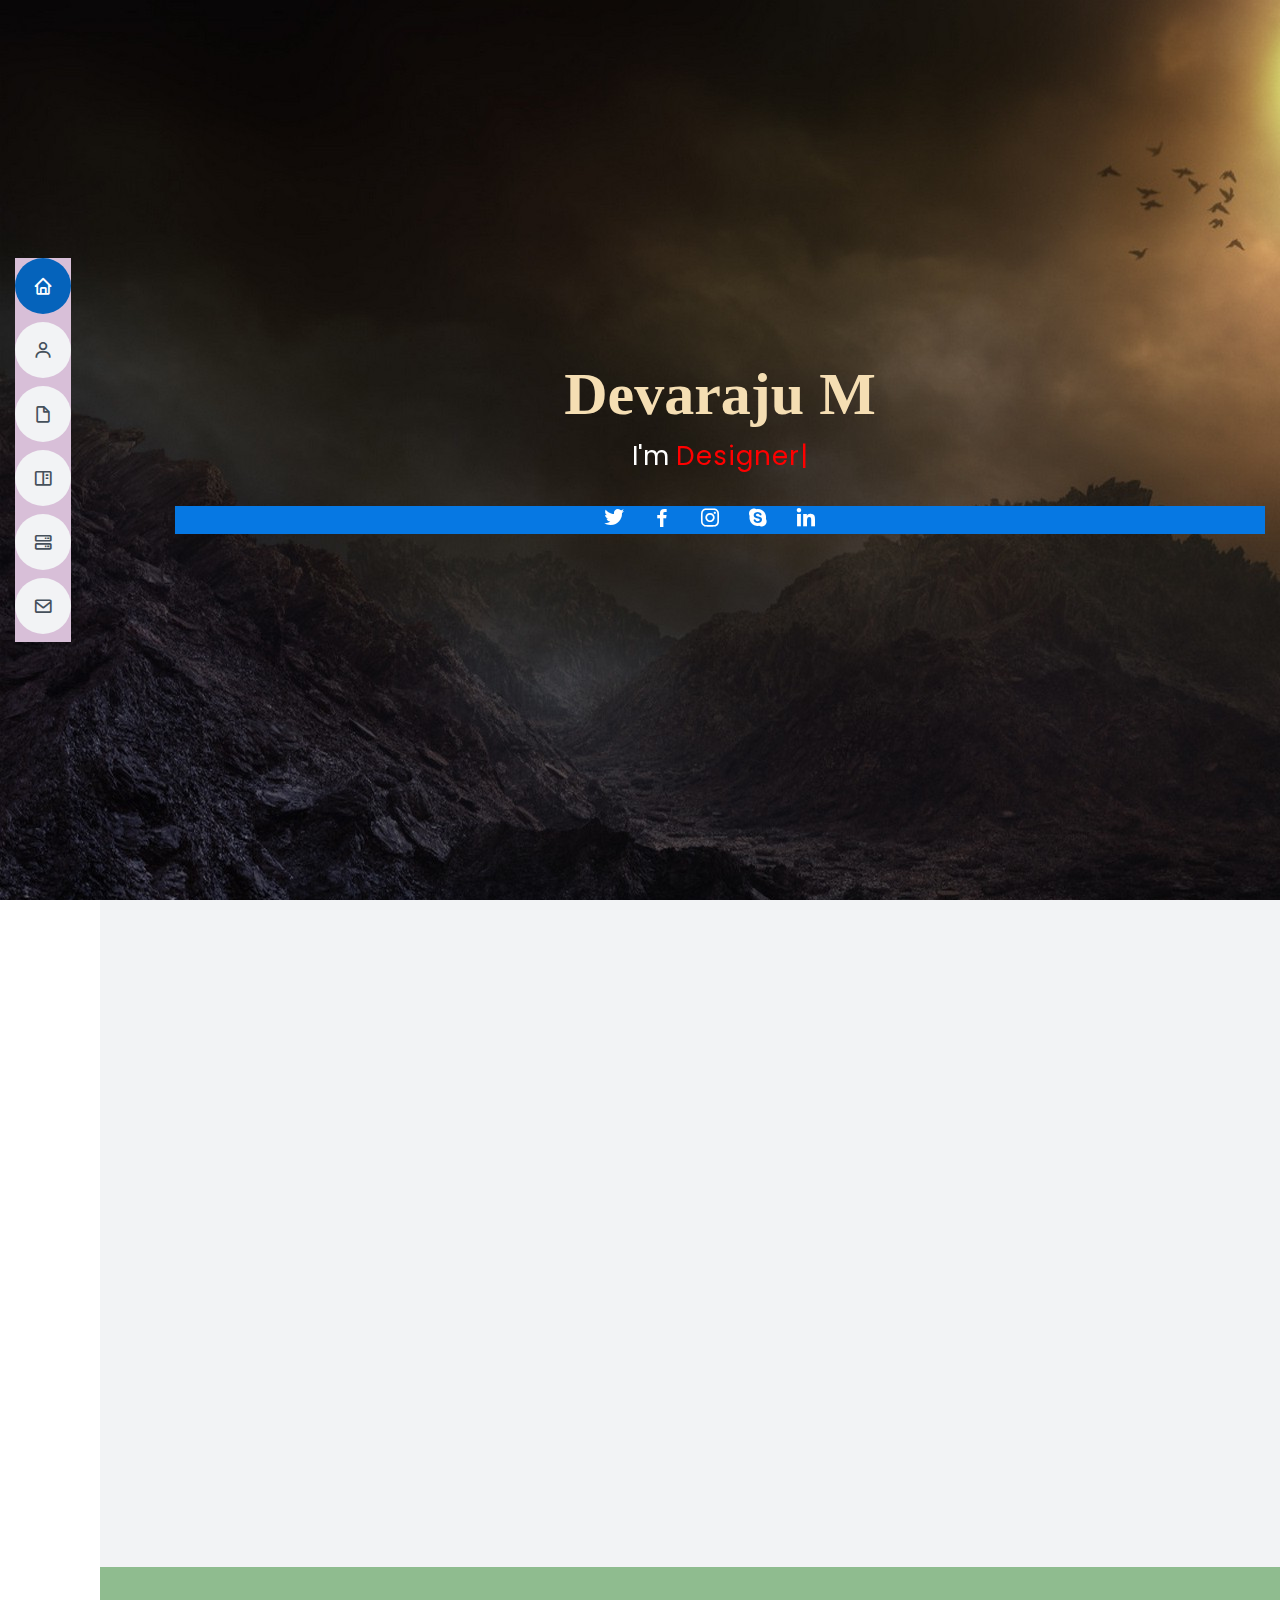
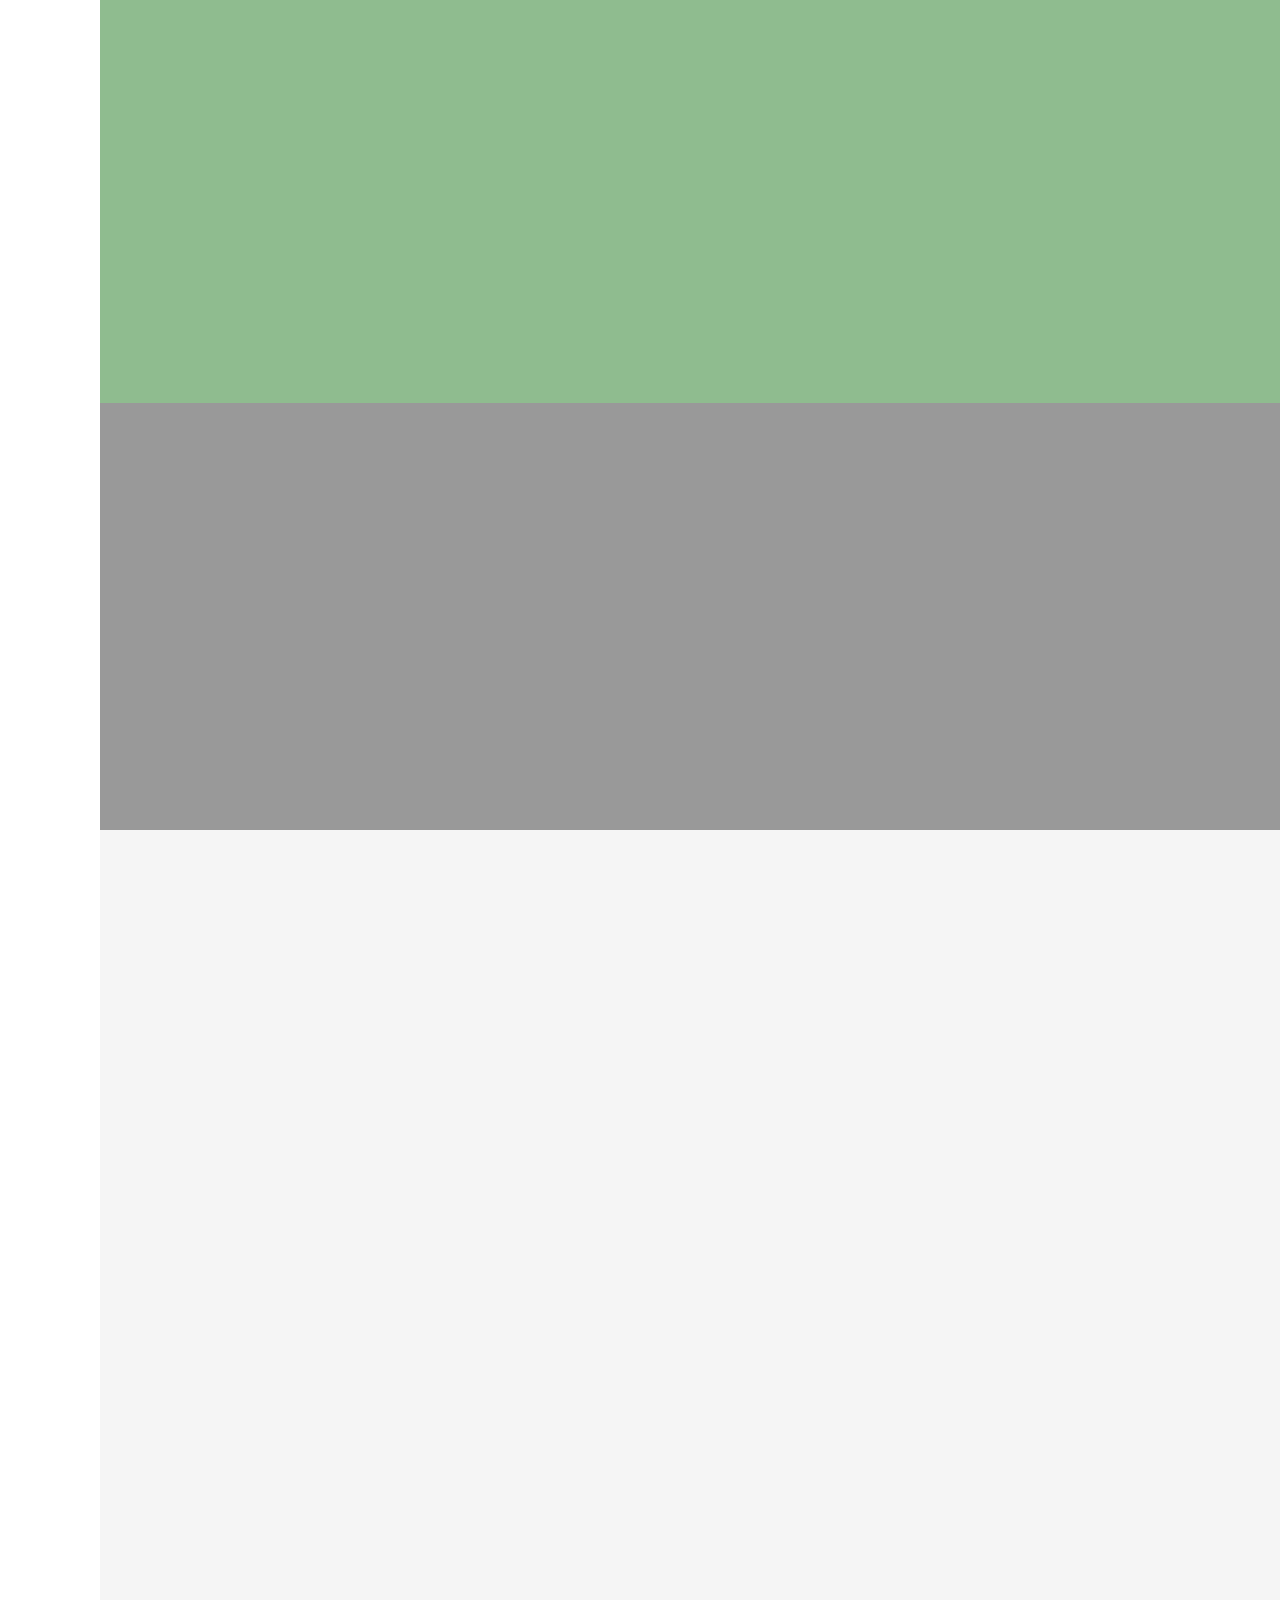
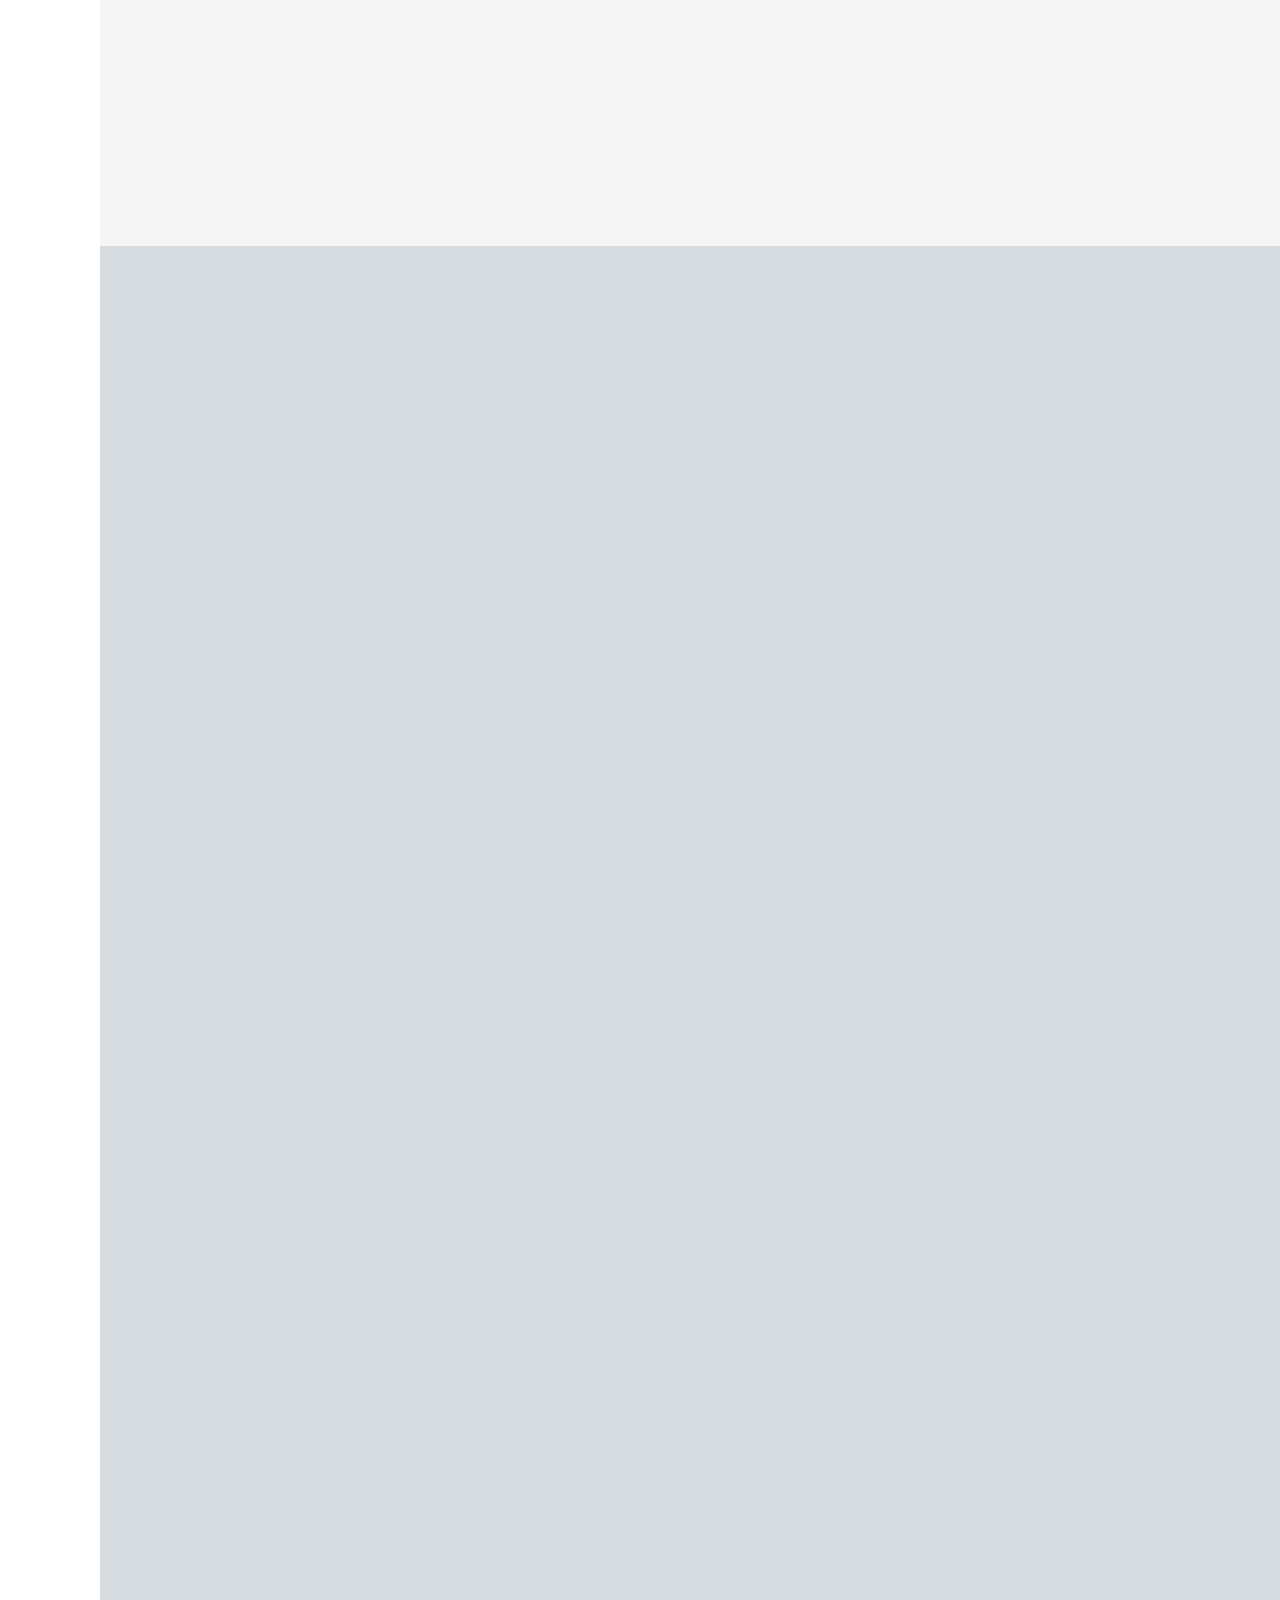
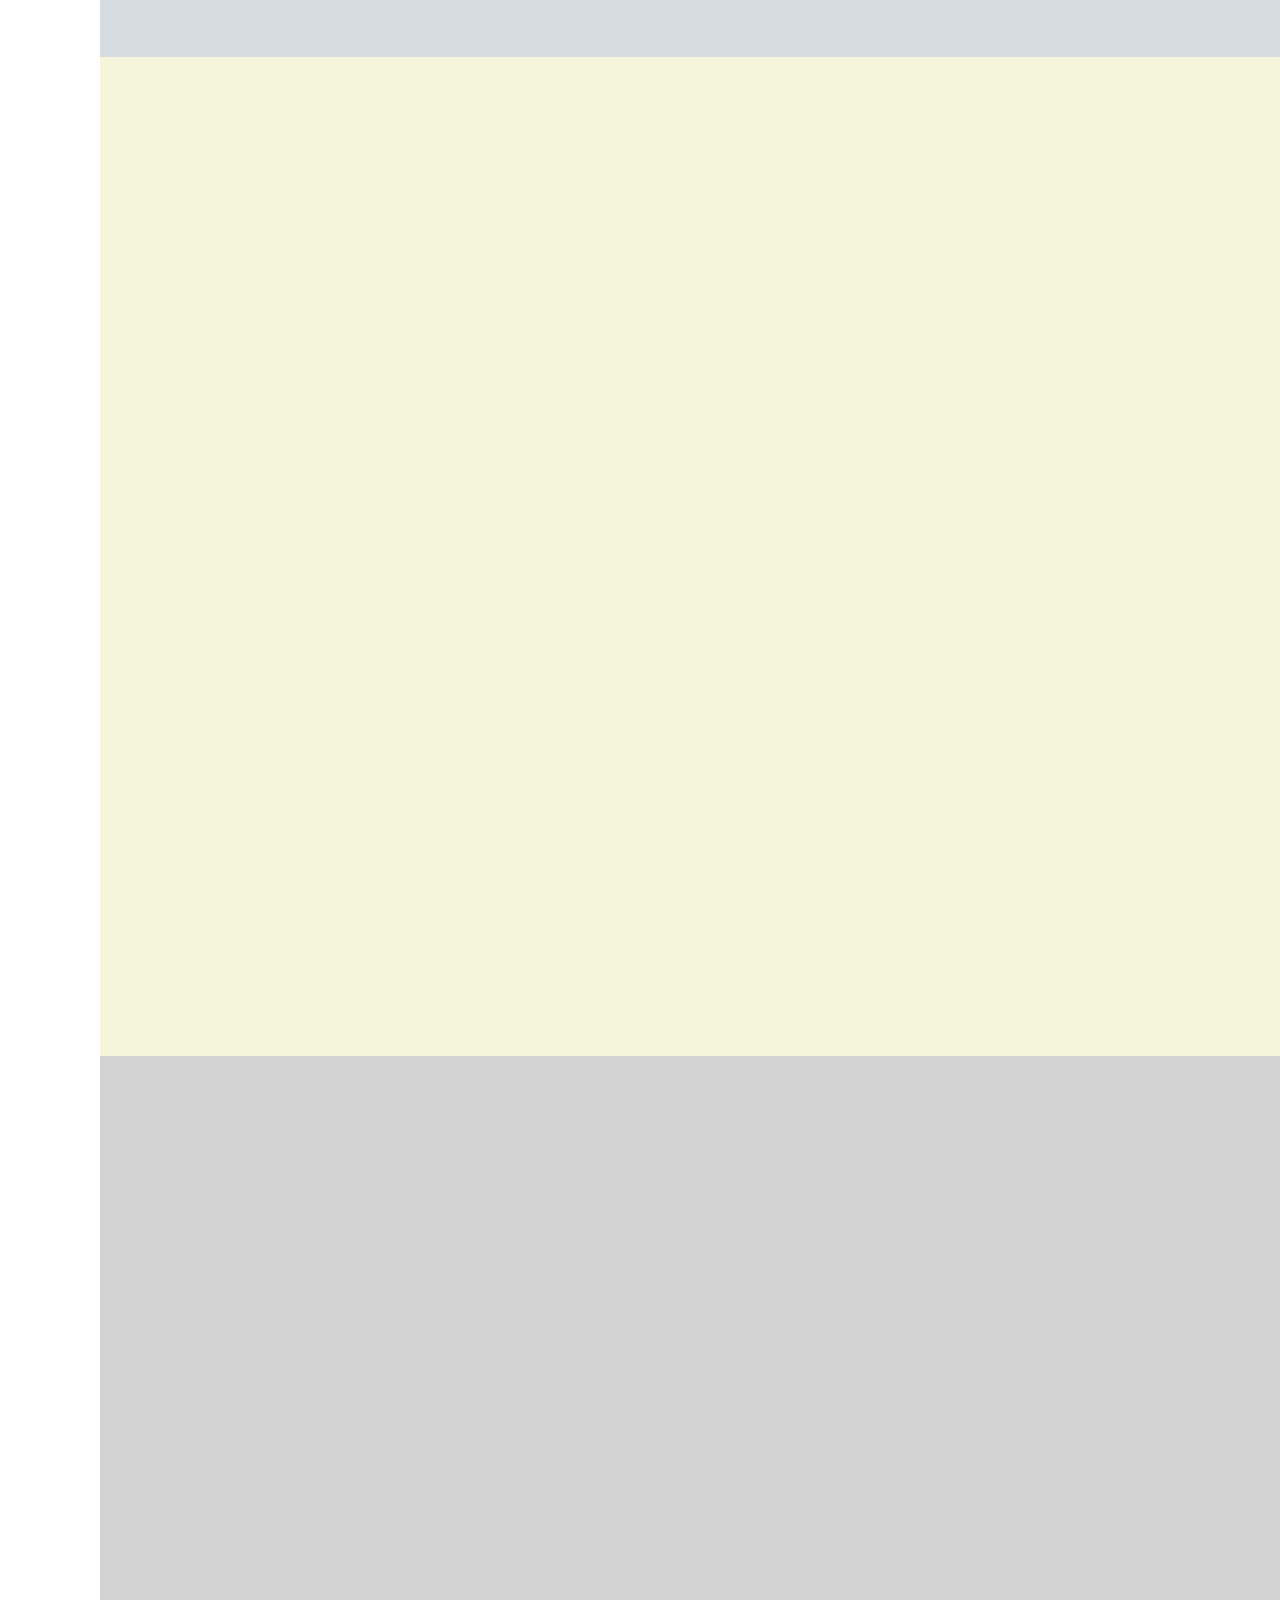
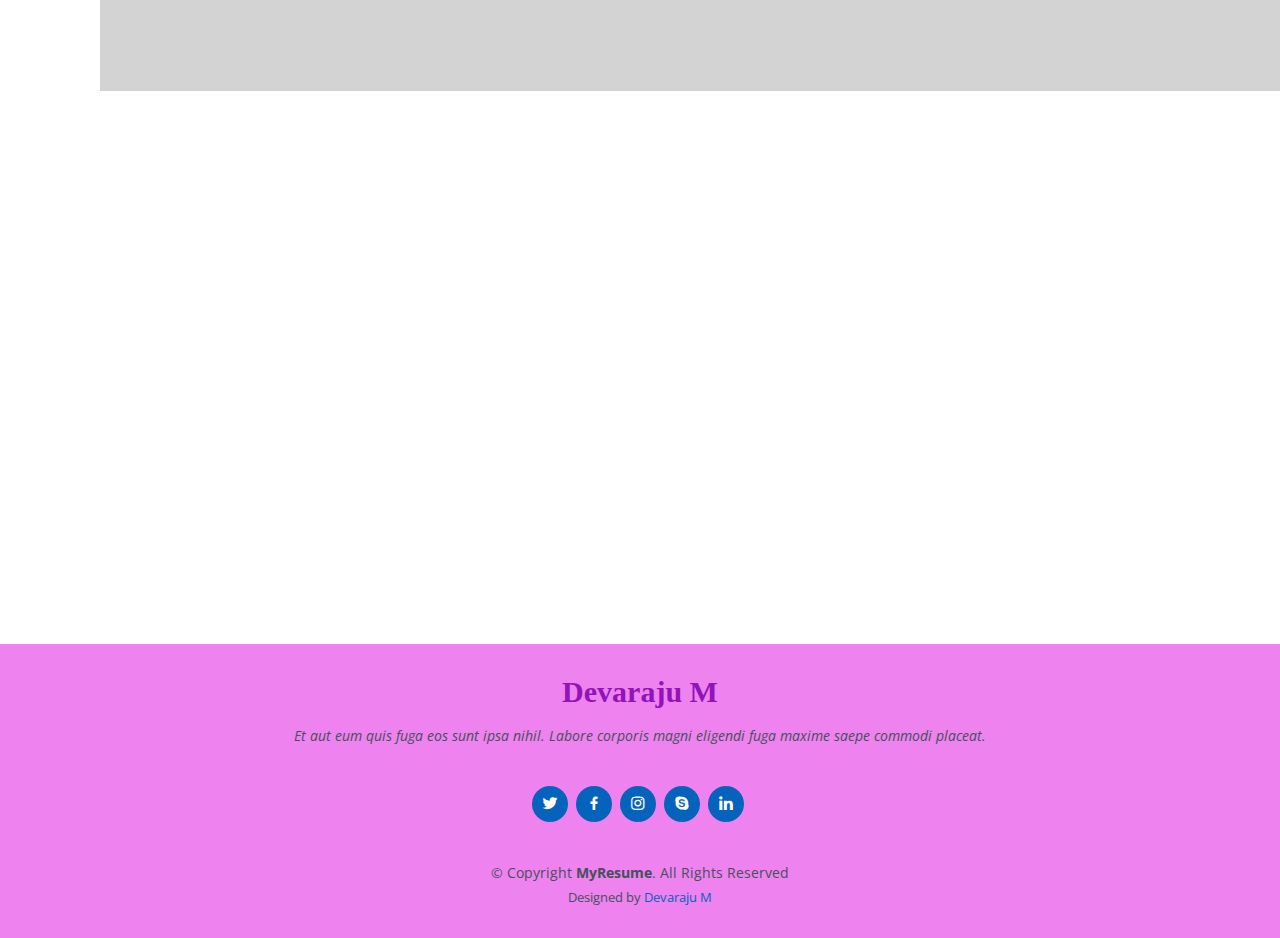
==== templates/index.html @ 14b50a54 "Add files via upload" ====
<!DOCTYPE html>
<html lang="en">

<head>
  <meta charset="utf-8">
  <meta content="width=device-width, initial-scale=1.0" name="viewport">

  <title>MyResume-Devan</title>
  <meta content="" name="description">
  <meta content="" name="keywords">

  <!-- Favicons -->
  <link href="../static/assets/img/da.jpg" rel="icon">
  <link href="../static/assets/img/apple-touch-icon.png" rel="apple-touch-icon">

  <!-- Google Fonts -->
  <link href="https://fonts.googleapis.com/css?family=Open+Sans:300,300i,400,400i,600,600i,700,700i|Raleway:300,300i,400,400i,500,500i,600,600i,700,700i|Poppins:300,300i,400,400i,500,500i,600,600i,700,700i" rel="stylesheet">

  <!-- Vendor CSS Files -->
  <link href="../static/assets/vendor/bootstrap/css/bootstrap.min.css" rel="stylesheet">
  <link href="../static/assets/vendor/icofont/icofont.min.css" rel="stylesheet">
  <link href="../static/assets/vendor/boxicons/css/boxicons.min.css" rel="stylesheet">
  <link href="../static/assets/vendor/venobox/venobox.css" rel="stylesheet">
  <link href="../static/assets/vendor/owl.carousel/assets/owl.carousel.min.css" rel="stylesheet">
  <link href="../static/assets/vendor/aos/aos.css" rel="stylesheet">

  <!-- Template Main CSS File -->
  <link href="../static/assets/css/style.css" rel="stylesheet">

  <!-- =======================================================
  * Template Name: MyResume - v2.2.1
  * Template URL: https://bootstrapmade.com/free-html-bootstrap-template-my-resume/
  * Author: BootstrapMade.com
  * License: https://bootstrapmade.com/license/
  ======================================================== -->
</head>

<body>

  <!-- ======= Mobile nav toggle button ======= -->
  <button type="button" class="mobile-nav-toggle d-xl-none"><i class="icofont-navigation-menu"></i></button>

  <!-- ======= Header ======= -->
  <header id="header" class="d-flex flex-column justify-content-center">

    <nav class="nav-menu">
      <ul>
        <li class="active"><a href="#hero"><i class="bx bx-home"></i> <span>Home</span></a></li>
        <li><a href="#about"><i class="bx bx-user"></i> <span>About</span></a></li>
        <li><a href="#resume"><i class="bx bx-file-blank"></i> <span>Resume</span></a></li>
        <li><a href="#portfolio"><i class="bx bx-book-content"></i> <span>Portfolio</span></a></li>
        <li><a href="#services"><i class="bx bx-server"></i> <span>Services</span></a></li>
        <li><a href="#contact"><i class="bx bx-envelope"></i> <span>Contact</span></a></li>
      </ul>
    </nav><!-- .nav-menu -->

  </header><!-- End Header -->

  <!-- ======= Hero Section ======= -->
  <center> <section id="hero" class="d-flex flex-column justify-content-center">
    <div class="container" data-aos="zoom-in" data-aos-delay="100">
      <h1>Devaraju M</h1>
      <p>I'm <span class="typed" data-typed-items="Designer, Developer,Photographer"></span></p> 
      <div class="social-links">
        <a href="https://www.twitter.com/" class="twitter"><i class="bx bxl-twitter"></i></a>
        <a href="https://www.facebook.com/" class="facebook"><i class="bx bxl-facebook"></i></a>
        <a href="https://instagram.com/devanu647?igshid=1q6fkcnj6giuw" class="instagram"><i class="bx bxl-instagram"></i></a>
        <a href="https://www.skype.com" class="google-plus"><i class="bx bxl-skype"></i></a>
        <a href="https://www.linkedin.com/in/devaraju-m-4160b91a2" class="linkedin"><i class="bx bxl-linkedin"></i></a>
      </div>
      
    </div> </center>
  </section><!-- End Hero -->

  <main id="main">

    <!-- ======= About Section ======= -->
    <section id="about" class="about">
      <div class="container" data-aos="fade-up">

        <div class="section-title">
          <h2>About</h2>
          <p>Magnam dolores commodi suscipit. Necessitatibus eius consequatur ex aliquid fuga eum quidem. Sit sint consectetur velit. Quisquam quos quisquam cupiditate. Et nemo qui impedit suscipit alias ea. Quia fugiat sit in iste officiis commodi quidem hic quas.</p>
        </div>

        <div class="row">
          <div class="col-lg-4">
            <img src="../static/assets/img/dev img.jpg" class="img-fluid" alt="" >
          </div>
          <div class="col-lg-8 pt-4 pt-lg-0 content">
            <h3>UI/Full Stack Designer &amp; Web Developer.</h3>
            <p class="font-italic">
              Lorem ipsum dolor sit amet, consectetur adipiscing elit, sed do eiusmod tempor incididunt ut labore et dolore
              magna aliqua.
            </p>
            <div class="row">
              <div class="col-lg-6">
                <ul>
                  <li><i class="icofont-rounded-right"></i> <strong style="color: darkmagenta;">Birthday:</strong> 02 June 2000</li>
                  <li><i class="icofont-rounded-right"></i> <strong style="color: darkmagenta;">Website:</strong> www.example.com</li>
                  <li><i class="icofont-rounded-right"></i> <strong style="color: darkmagenta;">Phone:</strong> +91 8270794066</li>
                  <li><i class="icofont-rounded-right"></i> <strong style="color: darkmagenta;">City:</strong> City : Hosur, Krishnagiri</li>
                </ul>
              </div>
              <div class="col-lg-6">
                <ul>
                  <li><i class="icofont-rounded-right"></i> <strong style="color: darkmagenta;">Age:</strong> 23</li>
                  <li><i class="icofont-rounded-right"></i> <strong style="color: darkmagenta;">Degree:</strong> Under Graduation</li>
                  <li><i class="icofont-rounded-right"></i> <strong style="color: darkmagenta;">PhEmailone:</strong> email@example.com</li>
                  <li><i class="icofont-rounded-right"></i> <strong style="color: darkmagenta;">Freelance:</strong> Available</li>
                </ul>
              </div>
            </div>
            <p>
              Officiis eligendi itaque labore et dolorum mollitia officiis optio vero. Quisquam sunt adipisci omnis et ut. Nulla accusantium dolor incidunt officia tempore. Et eius omnis.
              Cupiditate ut dicta maxime officiis quidem quia. Sed et consectetur qui quia repellendus itaque neque. Aliquid amet quidem ut quaerat cupiditate. Ab et eum qui repellendus omnis culpa magni laudantium dolores.
            </p>
          </div>
        </div>

      </div>
    </section><!-- End About Section -->

    <!-- ======= Facts Section ======= -->
    <section id="facts" class="facts" style="background-color: darkseagreen;">
      <div class="container" data-aos="fade-up">

        <div class="section-title">
          <h2 style="color: darkorange;">Facts</h2>
          <p>Magnam dolores commodi suscipit. Necessitatibus eius consequatur ex aliquid fuga eum quidem. Sit sint consectetur velit. Quisquam quos quisquam cupiditate. Et nemo qui impedit suscipit alias ea. Quia fugiat sit in iste officiis commodi quidem hic quas.</p>
        </div>

        <div class="row">

         <!----- <div class="col-lg-3 col-md-6">
            <div class="count-box">
              <i class="icofont-simple-smile"></i>
              <span data-toggle="counter-up">03</span>
              <p>Happy Clients</p>
            </div>
          </div>--->

          <div class="col-lg-3 col-md-6 mt-5 mt-md-0">
            <div class="count-box">
              <i class="icofont-document-folder"></i>
              <span data-toggle="counter-up">02</span>
              <p>Projects</p>
            </div>
          </div>

          <div class="col-lg-3 col-md-6 mt-5 mt-lg-0">
            <div class="count-box">
              <i class="icofont-live-support"></i>
              <span data-toggle="counter-up">10</span>
              <p>Hours Of Support</p>
            </div>
          </div>

          <div class="col-lg-3 col-md-6 mt-5 mt-lg-0">
            <div class="count-box">
              <i class="icofont-users-alt-5"></i>
              <span data-toggle="counter-up">15</span>
              <p>Hard Workers</p>
            </div>
          </div>

        </div>

      </div>
    </section><!-- End Facts Section -->

    <!-- ======= Skills Section ======= -->
    <section id="skills" class="skills section-bg">
      <div class="container" data-aos="fade-up">

        <div class="section-title">
          <h2 style="color: darkturquoise;">Skills</h2>
          <p>Magnam dolores commodi suscipit. Necessitatibus eius consequatur ex aliquid fuga eum quidem. Sit sint consectetur velit. Quisquam quos quisquam cupiditate. Et nemo qui impedit suscipit alias ea. Quia fugiat sit in iste officiis commodi quidem hic quas.</p>
        </div>

        <div class="row skills-content">

          <div class="col-lg-6">

            <div class="progress">
              <span class="skill">HTML <i class="val">80%</i></span>
              <div class="progress-bar-wrap">
                <div class="progress-bar" role="progressbar" aria-valuenow="80" aria-valuemin="0" aria-valuemax="100"></div>
              </div>
            </div>

            <div class="progress">
              <span class="skill">CSS <i class="val">90%</i></span>
              <div class="progress-bar-wrap">
                <div class="progress-bar" role="progressbar" aria-valuenow="90" aria-valuemin="0" aria-valuemax="100"></div>
              </div>
            </div>
            

            <div class="progress">
              <span class="skill">JavaScript <i class="val">55%</i></span>
              <div class="progress-bar-wrap">
                <div class="progress-bar" role="progressbar" aria-valuenow="55" aria-valuemin="0" aria-valuemax="100"></div>
              </div>
            </div>

          </div>

          <div class="col-lg-6">

            <div class="progress">
              <span class="skill">PHP <i class="val">10%</i></span>
              <div class="progress-bar-wrap">
                <div class="progress-bar" role="progressbar" aria-valuenow="10" aria-valuemin="0" aria-valuemax="100"></div>
              </div>
            </div>

            
            <div class="progress">
              <span class="skill">Photoshop <i class="val">55%</i></span>
              <div class="progress-bar-wrap">
                <div class="progress-bar" role="progressbar" aria-valuenow="55" aria-valuemin="0" aria-valuemax="100"></div>
              </div>
            </div>

          </div>

        </div>

      </div>
    </section><!-- End Skills Section -->

    <!-- ======= Resume Section ======= -->
    <section id="resume" class="resume">
      <div class="container" data-aos="fade-up">

        <div class="section-title">
          <h2>Resume</h2>
          <p>Magnam dolores commodi suscipit. Necessitatibus eius consequatur ex aliquid fuga eum quidem. Sit sint consectetur velit. Quisquam quos quisquam cupiditate. Et nemo qui impedit suscipit alias ea. Quia fugiat sit in iste officiis commodi quidem hic quas.</p>
        </div>

        <div class="row">
          <div class="col-lg-6">
            <h3 class="resume-title" style="color: deeppink;">Sumary</h3>
            <div class="resume-item pb-0">
              <h4>Devaraju M</h4>
              <p><em>Innovative and Full Stack Developer and developing user-centered digital/print marketing material from initial concept to final, polished deliverable.</em></p>
              <ul>
                <li>Hosur , Krishnagiri , TamilNadu</li>
                <li>+91 8270794066</li>
                <li>dev@example.com</li>
              </ul>
            </div>

            <h3 class="resume-title" style="color: deeppink;">Education</h3>
            
            <div class="resume-item">
              <h4>Bachelor of Technology &amp; Graphic Design</h4>
              <h5>2016 - 2020</h5>
              <p><em>Adhiyamaan College of Engineering, Hosur, TamilNadu</em></p>
             
            </div> 
            <div class="resume-item">
              <h4>HSC</h4>
              <h5>2015 - 2017</h5>
              <p><em>Govt.Hr.Sec.School, Hosur, TamilNadu</em></p>
             
            </div>  
            <div class="resume-item">
              <h4>SSLC</h4>
              <h5>2014 - 2015</h5>
              <p><em>Govt.Hr.Sec.School, Hosur, TamilNadu</em></p>
             
            </div> 

          </div>
          <div class="col-lg-6">
            <h3 style="color: deeppink;" class="resume-title">Professional Experience</h3>
            <div class="resume-item">
              <h4> Graphic design specialist</h4>
              <h5>2021 - Jan-Mar</h5>
              <p><em> infotech, India, Chennai </em></p>
              <ul>
                <li>Lead in the design, development, and implementation of the graphic, layout, and production communication materials</li>
                <li>Delegate tasks to the 7 members of the design team and provide counsel on all aspects of the project. </li>
                <li>Supervise the assessment of all graphic materials in order to ensure quality and accuracy of the design</li>
                
              </ul>
            </div>
            <div class="resume-item">
              <h4>Full Stack Developer</h4>
              <h5>2021 - present</h5>
              <p><em>Worksbot, Chennai , TamilNadu</em></p>
              <ul>
                <li>Developed numerous marketing programs (logos, brochures,infographics, presentations, and advertisements).</li>
                <li>Managed up to 5 projects or tasks at a given time while under pressure</li>
                <li>Recommended and consulted with clients on the most appropriate graphic design</li>
                <li>Created 4+ design presentations and proposals a month for clients and account managers</li>
              </ul>
            </div>
          </div>
        </div>

      </div>
    </section><!-- End Resume Section -->

    <!-- ======= Portfolio Section ======= -->
    <section id="portfolio" class="portfolio section-bg">
      <div class="container" data-aos="fade-up">

        <div class="section-title">
          <h2>Portfolio</h2>
          <p>Magnam dolores commodi suscipit. Necessitatibus eius consequatur ex aliquid fuga eum quidem. Sit sint consectetur velit. Quisquam quos quisquam cupiditate. Et nemo qui impedit suscipit alias ea. Quia fugiat sit in iste officiis commodi quidem hic quas.</p>
        </div>

        <div class="row">
          <div class="col-lg-12 d-flex justify-content-center" data-aos="fade-up" data-aos-delay="100" >
            <ul id="portfolio-flters">
              <li data-filter="*" class="filter-active">All</li>
              <li data-filter=".filter-app">App</li>
              <li data-filter=".filter-card">Certification</li>
              <li data-filter=".filter-web">Web</li>
            </ul>
          </div>
        </div>

        <div class="row portfolio-container" data-aos="fade-up" data-aos-delay="200">

          <div class="col-lg-4 col-md-6 portfolio-item filter-app">
            <div class="portfolio-wrap">
              <img src="../static/assets/img/portfolio/Portfolio-1.jpeg" class="img-fluid" alt="">
              <div class="portfolio-info">
                <h4>App 1</h4>
                <p>App</p>
                <div class="portfolio-links">
                  <a href="../static/assets/img/portfolio/Portfolio-1.jpeg" data-gall="portfolioGallery" class="venobox" title="App 1"><i class="bx bx-plus"></i></a>
                  <a href="portfolio-details.html" data-gall="portfolioDetailsGallery" data-vbtype="iframe" class="venobox" title="Portfolio Details"><i class="bx bx-link"></i></a>
                </div>
              </div>
            </div>
          </div>

          <div class="col-lg-4 col-md-6 portfolio-item filter-web">
            <div class="portfolio-wrap">
              <img src="../static/assets/img/portfolio/Black Rainbow HD Wallpapers8.jpg" class="img-fluid" alt="">
              <div class="portfolio-info">
                <h4>Web 3</h4>
                <p>Web</p>
                <div class="portfolio-links">
                  <a href="../static/assets/img/portfolio/Black Rainbow HD Wallpapers8.jpg" data-gall="portfolioGallery" class="venobox" title="Web 3"><i class="bx bx-plus"></i></a>
                  <a href="portfolio-details.html" data-gall="portfolioDetailsGallery" data-vbtype="iframe" class="venobox" title="Portfolio Details"><i class="bx bx-link"></i></a>
                </div>
              </div>
            </div>
          </div>

          <div class="col-lg-4 col-md-6 portfolio-item filter-app">
            <div class="portfolio-wrap">
              <img src="../static/assets/img/portfolio/Portfolio-3.jpeg" class="img-fluid" alt="">
              <div class="portfolio-info">
                <h4>App 2</h4>
                <p>App</p>
                <div class="portfolio-links">
                  <a href="../static/assets/img/portfolio/Portfolio-3.jpeg" data-gall="portfolioGallery" class="venobox" title="App 2"><i class="bx bx-plus"></i></a>
                  <a href="portfolio-details.html" data-gall="portfolioDetailsGallery" data-vbtype="iframe" class="venobox" title="Portfolio Details"><i class="bx bx-link"></i></a>
                </div>
              </div>
            </div>
          </div>

          <div class="col-lg-4 col-md-6 portfolio-item filter-card">
            <div class="portfolio-wrap">
              <img src="../static/assets/img/portfolio/IMG_20210426_233921.jpg" class="img-fluid" alt="">
              <div class="portfolio-info">
                <h4>Certification 2</h4>
                <p>Certification</p>
                <div class="portfolio-links">
                  <a href="../static/assets/img/portfolio/IMG_20210426_233921.jpg" data-gall="portfolioGallery" class="venobox" title="Card 2"><i class="bx bx-plus"></i></a>
                  <a href="portfolio-details.html" data-gall="portfolioDetailsGallery" data-vbtype="iframe" class="venobox" title="Portfolio Details"><i class="bx bx-link"></i></a>
                </div>
              </div>
            </div>
          </div>

          <div class="col-lg-4 col-md-6 portfolio-item filter-web">
            <div class="portfolio-wrap">
              <img src="../static/assets/img/portfolio/Portfolio-5.jpeg" class="img-fluid" alt="">
              <div class="portfolio-info">
                <h4>Web 2</h4>
                <p>Web</p>
                <div class="portfolio-links">
                  <a href="../static/assets/img/portfolio/Portfolio-5.jpeg" data-gall="portfolioGallery" class="venobox" title="Web 2"><i class="bx bx-plus"></i></a>
                  <a href="portfolio-details.html" data-gall="portfolioDetailsGallery" data-vbtype="iframe" class="venobox" title="Portfolio Details"><i class="bx bx-link"></i></a>
                </div>
              </div>
            </div>
          </div>

          <div class="col-lg-4 col-md-6 portfolio-item filter-app">
            <div class="portfolio-wrap">
              <img src="../static/assets/img/portfolio/Black-cat-with-blue-eyes-hd-wallpaper-1080-1080-hd-wallpapers.jpg" class="img-fluid" alt="">
              <div class="portfolio-info">
                <h4>App 3</h4>
                <p>App</p>
                <div class="portfolio-links">
                  <a href="../static/assets/img/portfolio/Black-cat-with-blue-eyes-hd-wallpaper-1080-1080-hd-wallpapers.jpg" data-gall="portfolioGallery" class="venobox" title="App 3"><i class="bx bx-plus"></i></a>
                  <a href="portfolio-details.html" data-gall="portfolioDetailsGallery" data-vbtype="iframe" class="venobox" title="Portfolio Details"><i class="bx bx-link"></i></a>
                </div>
              </div>
            </div>
          </div>

          <div class="col-lg-4 col-md-6 portfolio-item filter-card">
            <div class="portfolio-wrap">
              <img src="../satic/assets/img/portfolio/IMG_20210426_233942.jpg" class="img-fluid" alt="">
              <div class="portfolio-info">
                <h4>Certification 1</h4>
                <p>Certification</p>
                <div class="portfolio-links">
                  <a href="../static/assets/img/portfolio/IMG_20210426_233942.jpg" data-gall="portfolioGallery" class="venobox" title="Card 1"><i class="bx bx-plus"></i></a>
                  <a href="portfolio-details.html" data-gall="portfolioDetailsGallery" data-vbtype="iframe" class="venobox" title="Portfolio Details"><i class="bx bx-link"></i></a>
                </div>
              </div>
            </div>
          </div>

          <div class="col-lg-4 col-md-6 portfolio-item filter-card">
            <div class="portfolio-wrap">
              <img src="../static/assets/img/portfolio/stack web development certificate.jpg" class="img-fluid" alt="">
              <div class="portfolio-info">
                <h4>Certification 3</h4>
                <p>Certification</p>
                <div class="portfolio-links">
                  <a href="../static/assets/img/portfolio/stack web development certificate.jpg" data-gall="portfolioGallery" class="venobox" title="Card 3"><i class="bx bx-plus"></i></a>
                  <a href="portfolio-details.html" data-gall="portfolioDetailsGallery" data-vbtype="iframe" class="venobox" title="Portfolio Details"><i class="bx bx-link"></i></a>
                </div>
              </div>
            </div>
          </div>

          <div class="col-lg-4 col-md-6 portfolio-item filter-web">
            <div class="portfolio-wrap">
              <img src="../static/assets/img/portfolio/portfolio-9.jpg" class="img-fluid" alt="">
              <div class="portfolio-info">
                <h4>Web 3</h4>
                <p>Web</p>
                <div class="portfolio-links">
                  <a href="../static/assets/img/portfolio/portfolio-9.jpg" data-gall="portfolioGallery" class="venobox" title="Web 3"><i class="bx bx-plus"></i></a>
                  <a href="portfolio-details.html" data-gall="portfolioDetailsGallery" data-vbtype="iframe" class="venobox" title="Portfolio Details"><i class="bx bx-link"></i></a>
                </div>
              </div>
            </div>
          </div>

        </div>

      </div>
    </section><!-- End Portfolio Section -->

    <!-- ======= Services Section ======= -->
    <section id="services" class="services">
      <div class="container" data-aos="fade-up">

        <div class="section-title">
          <h2>Services</h2>
          <p>Magnam dolores commodi suscipit. Necessitatibus eius consequatur ex aliquid fuga eum quidem. Sit sint consectetur velit. Quisquam quos quisquam cupiditate. Et nemo qui impedit suscipit alias ea. Quia fugiat sit in iste officiis commodi quidem hic quas.</p>
        </div>

        <div class="row">

          <div class="col-lg-4 col-md-6 d-flex align-items-stretch" data-aos="zoom-in" data-aos-delay="100">
            <div class="icon-box iconbox-blue">
              <div class="icon">
                <svg width="100" height="100" viewBox="0 0 600 600" xmlns="http://www.w3.org/2000/svg">
                  <path stroke="none" stroke-width="0" fill="#f5f5f5" d="M300,521.0016835830174C376.1290562159157,517.8887921683347,466.0731472004068,529.7835943286574,510.70327084640275,468.03025145048787C554.3714126377745,407.6079735673963,508.03601936045806,328.9844924480964,491.2728898941984,256.3432110539036C474.5976632858925,184.082847569629,479.9380746630129,96.60480741107993,416.23090153303,58.64404602377083C348.86323505073057,18.502131276798302,261.93793281208167,40.57373210992963,193.5410806939664,78.93577620505333C130.42746243093433,114.334589627462,98.30271207620316,179.96522072025542,76.75703585869454,249.04625023123273C51.97151888228291,328.5150500222984,13.704378332031375,421.85034740162234,66.52175969318436,486.19268352777647C119.04800174914682,550.1803526380478,217.28368757567262,524.383925680826,300,521.0016835830174"></path>
                </svg>
                <i class="bx bxl-dribbble"></i>
              </div>
              <h4><a href="https://www.Worksbot.com">Worksbot Application</a></h4>
              <p>Modi nostrum vel laborum. Porro fugit error sit minus sapiente sit aspernatur</p>
            </div> 
          </div>

          <div class="col-lg-4 col-md-6 d-flex align-items-stretch mt-4 mt-md-0" data-aos="zoom-in" data-aos-delay="200">
            <div class="icon-box iconbox-orange ">
              <div class="icon">
                <svg width="100" height="100" viewBox="0 0 600 600" xmlns="http://www.w3.org/2000/svg">
                  <path stroke="none" stroke-width="0" fill="#f5f5f5" d="M300,582.0697525312426C382.5290701553225,586.8405444964366,449.9789794690241,525.3245884688669,502.5850820975895,461.55621195738473C556.606425686781,396.0723002908107,615.8543463187945,314.28637112970534,586.6730223649479,234.56875336149918C558.9533121215079,158.8439757836574,454.9685369536778,164.00468322053177,381.49747125262974,130.76875717737553C312.15926192815925,99.40240125094834,248.97055460311594,18.661163978235184,179.8680185752513,50.54337015887873C110.5421016452524,82.52863877960104,119.82277516462835,180.83849132639028,109.12597500060166,256.43424936330496C100.08760227029461,320.3096726198365,92.17705696193138,384.0621239912766,124.79988738764834,439.7174275375508C164.83382741302287,508.01625554203684,220.96474134820875,577.5009287672846,300,582.0697525312426"></path>
                </svg>
                <i class="bx bx-file"></i>
              </div>
              <h4><a href="">Sed Perspiciatis</a></h4>
              <p>Duis aute irure dolor in reprehenderit in voluptate velit esse cillum dolore</p>
            </div>
          </div>

          <div class="col-lg-4 col-md-6 d-flex align-items-stretch mt-4 mt-lg-0" data-aos="zoom-in" data-aos-delay="300">
            <div class="icon-box iconbox-pink">
              <div class="icon">
                <svg width="100" height="100" viewBox="0 0 600 600" xmlns="http://www.w3.org/2000/svg">
                  <path stroke="none" stroke-width="0" fill="#f5f5f5" d="M300,541.5067337569781C382.14930387511276,545.0595476570109,479.8736841581634,548.3450877840088,526.4010558755058,480.5488172755941C571.5218469581645,414.80211281144784,517.5187510058486,332.0715597781072,496.52539010469104,255.14436215662573C477.37192572678356,184.95920475031193,473.57363656557914,105.61284051026155,413.0603344069578,65.22779650032875C343.27470386102294,18.654635553484475,251.2091493199835,5.337323636656869,175.0934190732945,40.62881213300186C97.87086631185822,76.43348514350839,51.98124368387456,156.15599469081315,36.44837278890362,239.84606092416172C21.716077023791087,319.22268207091537,43.775223500013084,401.1760424656574,96.891909868211,461.97329694683043C147.22146801428983,519.5804099606455,223.5754009179313,538.201503339737,300,541.5067337569781"></path>
                </svg>
                <i class="bx bx-tachometer"></i>
              </div>
              <h4><a href="htpps://www.Amazon.com">Amazon</a></h4>
              <p>Excepteur sint occaecat cupidatat non proident, sunt in culpa qui officia</p>
            </div>
          </div>

          <div class="col-lg-4 col-md-6 d-flex align-items-stretch mt-4" data-aos="zoom-in" data-aos-delay="100">
            <div class="icon-box iconbox-yellow">
              <div class="icon">
                <svg width="100" height="100" viewBox="0 0 600 600" xmlns="http://www.w3.org/2000/svg">
                  <path stroke="none" stroke-width="0" fill="#f5f5f5" d="M300,503.46388370962813C374.79870501325706,506.71871716319447,464.8034551963731,527.1746412648533,510.4981551193396,467.86667711651364C555.9287308511215,408.9015244558933,512.6030010748507,327.5744911775523,490.211057578863,256.5855673507754C471.097692560561,195.9906835881958,447.69079081568157,138.11976852964426,395.19560036434837,102.3242989838813C329.3053358748298,57.3949838291264,248.02791733380457,8.279543830951368,175.87071277845988,42.242879143198664C103.41431057327972,76.34704239035025,93.79494320519305,170.9812938413882,81.28167332365135,250.07896920659033C70.17666984294237,320.27484674793965,64.84698225790005,396.69656628748305,111.28512138212992,450.4950937839243C156.20124167950087,502.5303643271138,231.32542653798444,500.4755392045468,300,503.46388370962813"></path>
                </svg>
                <i class="bx bx-layer"></i>
              </div>
              <h4><a href="https://www.infotech.com">Info Tech</a></h4>
              <p>At vero eos et accusamus et iusto odio dignissimos ducimus qui blanditiis</p>
            </div>
          </div>
<!----
          <div class="col-lg-4 col-md-6 d-flex align-items-stretch mt-4" data-aos="zoom-in" data-aos-delay="200">
            <div class="icon-box iconbox-red">
              <div class="icon">
                <svg width="100" height="100" viewBox="0 0 600 600" xmlns="http://www.w3.org/2000/svg">
                  <path stroke="none" stroke-width="0" fill="#f5f5f5" d="M300,532.3542879108572C369.38199826031484,532.3153073249985,429.10787420159085,491.63046689027357,474.5244479745417,439.17860296908856C522.8885846962883,383.3225815378663,569.1668002868075,314.3205725914397,550.7432151929288,242.7694973846089C532.6665558377875,172.5657663291529,456.2379748765914,142.6223662098291,390.3689995646985,112.34683881706744C326.66090330228417,83.06452184765237,258.84405631176094,53.51806209861945,193.32584062364296,78.48882559362697C121.61183558270385,105.82097193414197,62.805066853699245,167.19869350419734,48.57481801355237,242.6138429142374C34.843463184063346,315.3850353017275,76.69343916112496,383.4422959591041,125.22947124332185,439.3748458443577C170.7312796277747,491.8107796887764,230.57421082200815,532.3932930995766,300,532.3542879108572"></path>
                </svg>
                <i class="bx bx-slideshow"></i>
              </div>
              <h4><a href="">Dele Cardo</a></h4>
              <p>Quis consequatur saepe eligendi voluptatem consequatur dolor consequuntur</p>
            </div>
          </div>

          <div class="col-lg-4 col-md-6 d-flex align-items-stretch mt-4" data-aos="zoom-in" data-aos-delay="300">
            <div class="icon-box iconbox-teal">
              <div class="icon">
                <svg width="100" height="100" viewBox="0 0 600 600" xmlns="http://www.w3.org/2000/svg">
                  <path stroke="none" stroke-width="0" fill="#f5f5f5" d="M300,566.797414625762C385.7384707136149,576.1784315230908,478.7894351017131,552.8928747891023,531.9192734346935,484.94944893311C584.6109503024035,417.5663521118492,582.489472248146,322.67544863468447,553.9536738515405,242.03673114598146C529.1557734026468,171.96086150256528,465.24506316201064,127.66468636344209,395.9583748389544,100.7403814666027C334.2173773831606,76.7482773500951,269.4350130405921,84.62216499799875,207.1952322260088,107.2889140133804C132.92018162631612,134.33871894543012,41.79353780512637,160.00259165414826,22.644507872594943,236.69541883565114C3.319112789854554,314.0945973066697,72.72355303640163,379.243833228382,124.04198916343866,440.3218312028393C172.9286146004772,498.5055451809895,224.45579914871206,558.5317968840102,300,566.797414625762"></path>
                </svg>
                <i class="bx bx-arch"></i>
              </div>
              <h4><a href="">Divera Don</a></h4>
              <p>Modi nostrum vel laborum. Porro fugit error sit minus sapiente sit aspernatur</p>
            </div>
          </div>--->
  
        </div>

      </div>
    </section><!-- End Services Section -->

    <!-- ======= Testimonials Section ======= -->
    <section id="testimonials" class="testimonials section-bg">
      <div class="container" data-aos="fade-up">

        <div class="section-title">
          <h2 style="color: fuchsia;">Testimonials</h2>
        </div>

        <div class="owl-carousel testimonials-carousel" data-aos="zoom-in" data-aos-delay="100">

          <div class="testimonial-item">
            <img src="../static/assets/img/testimonials/Testimonials 1.jpg" class="testimonial-img" alt="">
            <h3>Manju En</h3>
            <h4>Ceo &amp; Founder</h4>
            <p>
              <i class="bx bxs-quote-alt-left quote-icon-left"></i>
              Proin iaculis purus consequat sem cure digni ssim donec porttitora entum suscipit rhoncus. Accusantium quam, ultricies eget id, aliquam eget nibh et. Maecen aliquam, risus at semper.
              <i class="bx bxs-quote-alt-right quote-icon-right"></i>
            </p>
          </div>

          <div class="testimonial-item">
            <img src="../static/assets/img/testimonials/Testimonials 2.jpg" class="testimonial-img" alt="">
            <h3>Shakthi M</h3>
            <h4>Designer</h4>
            <p>
              <i class="bx bxs-quote-alt-left quote-icon-left"></i>
              Export tempor illum tamen malis malis eram quae irure esse labore quem cillum quid cillum eram malis quorum velit fore eram velit sunt aliqua noster fugiat irure amet legam anim culpa.
              <i class="bx bxs-quote-alt-right quote-icon-right"></i>
            </p>
          </div>

          <div class="testimonial-item">
            <img src="../static/assets/img/testimonials/testimonials-3.jpg" class="testimonial-img" alt="">
            <h3>Jena Karlis</h3>
            <h4>Store Owner</h4>
            <p>
              <i class="bx bxs-quote-alt-left quote-icon-left"></i>
              Enim nisi quem export duis labore cillum quae magna enim sint quorum nulla quem veniam duis minim tempor labore quem eram duis noster aute amet eram fore quis sint minim.
              <i class="bx bxs-quote-alt-right quote-icon-right"></i>
            </p>
          </div>

          <div class="testimonial-item">
            <img src="../static/assets/img/testimonials/Testimonials 4.jpg" class="testimonial-img" alt="">
            <h3>Raman </h3>
            <h4>Photographer</h4>
            <p>
              <i class="bx bxs-quote-alt-left quote-icon-left"></i>
              Fugiat enim eram quae cillum dolore dolor amet nulla culpa multos export minim fugiat minim velit minim dolor enim duis veniam ipsum anim magna sunt elit fore quem dolore labore illum veniam.
              <i class="bx bxs-quote-alt-right quote-icon-right"></i>
            </p>
          </div>

          <div class="testimonial-item">
            <img src="../static/assets/img/testimonials/Testimonials 5.jpg" class="testimonial-img" alt="">
            <h3>Lakshman C</h3>
            <h4>Photoshoper</h4>
            <p>
              <i class="bx bxs-quote-alt-left quote-icon-left"></i>
              Quis quorum aliqua sint quem legam fore sunt eram irure aliqua veniam tempor noster veniam enim culpa labore duis sunt culpa nulla illum cillum fugiat legam esse veniam culpa fore nisi cillum quid.
              <i class="bx bxs-quote-alt-right quote-icon-right"></i>
            </p>
          </div>

        </div>

      </div>
    </section><!-- End Testimonials Section -->

    <!-- ======= Contact Section ======= -->
    <section id="contact" class="contact">
      <div class="container" data-aos="fade-up">

        <div class="section-title">
          <h2>Contact</h2>
        </div>

        <div class="row mt-1">

          <div class="col-lg-4">
            <div class="info">
              <div class="address">
                <i class="icofont-google-map"></i>
                <h4>Location:</h4>
                <p>Hosur,Krishnagiri,TamilNadu</p>
              </div>

              <div class="email">
                <i class="icofont-envelope"></i>
                <h4>Email:</h4>
                <p>dev@example.com</p>
              </div>

              <div class="phone">
                <i class="icofont-phone"></i>
                <h4>Call:</h4>
                <p>+91 8270794066</p>
              </div>

            </div>

          </div>

          <div class="col-lg-8 mt-5 mt-lg-0">

            <form action="forms/contact.php" method="post" role="form" class="php-email-form">
              <div class="form-row">
                <div class="col-md-6 form-group">
                  <input type="text" name="name" class="form-control" id="name" placeholder="Your Name" data-rule="minlen:4" data-msg="Please enter at least 4 chars" />
                  <div class="validate"></div>
                </div>
                <div class="col-md-6 form-group">
                  <input type="email" class="form-control" name="email" id="email" placeholder="Your Email" data-rule="email" data-msg="Please enter a valid email" />
                  <div class="validate"></div>
                </div>
              </div>
              <div class="form-group">
                <input type="text" class="form-control" name="subject" id="subject" placeholder="Subject" data-rule="minlen:4" data-msg="Please enter at least 8 chars of subject" />
                <div class="validate"></div>
              </div>
              <div class="form-group">
                <textarea class="form-control" name="message" rows="5" data-rule="required" data-msg="Please write something for us" placeholder="Message"></textarea>
                <div class="validate"></div>
              </div>
              <div class="mb-3">
                <div class="loading">Loading</div>
                <div class="error-message"></div>
                <div class="sent-message">Your message has been sent. Thank you!</div>
              </div>
              <div class="text-center"><button type="submit">Send Message</button></div>
            </form>

          </div>

        </div>

      </div>
    </section><!-- End Contact Section -->

  </main><!-- End #main -->

  <!-- ======= Footer ======= -->
  <footer id="footer">
    <div class="container">
      <h3>Devaraju M</h3>
      <p>Et aut eum quis fuga eos sunt ipsa nihil. Labore corporis magni eligendi fuga maxime saepe commodi placeat.</p>
      <div class="social-links">
        <a href="https://www.twitter.com/" class="twitter"><i class="bx bxl-twitter"></i></a>
        <a href="https://www.facebook.com/" class="facebook"><i class="bx bxl-facebook"></i></a>
        <a href="https://instagram.com/devanu647?igshid=1q6fkcnj6giuw" class="instagram"><i class="bx bxl-instagram"></i></a>
        <a href="https://www.skype.com" class="google-plus"><i class="bx bxl-skype"></i></a>
        <a href="https://www.linkedin.com/in/devaraju-m-4160b91a2" class="linkedin"><i class="bx bxl-linkedin"></i></a>
      </div>
      <div class="copyright">
        &copy; Copyright <strong><span>MyResume</span></strong>. All Rights Reserved
      </div>
      <div class="credits">
        <!-- All the links in the footer should remain intact. -->
        <!-- You can delete the links only if you purchased the pro version. -->
        <!-- Licensing information: [license-url] -->
        <!-- Purchase the pro version with working PHP/AJAX contact form: https://bootstrapmade.com/free-html-bootstrap-template-my-resume/ -->
        Designed by <a href="#">Devaraju M</a>
      </div>
    </div>
  </footer><!-- End Footer -->

  <a href="#" class="back-to-top"><i class="bx bx-up-arrow-alt"></i></a>
  <div id="preloader"></div>

  <!-- Vendor JS Files -->
  <script src="../static/assets/vendor/jquery/jquery.min.js"></script>
  <script src="../static/assets/vendor/bootstrap/js/bootstrap.bundle.min.js"></script>
  <script src="../static/assets/vendor/jquery.easing/jquery.easing.min.js"></script>
  <script src="../static/assets/vendor/php-email-form/validate.js"></script>
  <script src="../static/assets/vendor/waypoints/jquery.waypoints.min.js"></script>
  <script src="../static/assets/vendor/counterup/counterup.min.js"></script>
  <script src="../static/assets/vendor/isotope-layout/isotope.pkgd.min.js"></script>
  <script src="../static/assets/vendor/venobox/venobox.min.js"></script>
  <script src="../static/assets/vendor/owl.carousel/owl.carousel.min.js"></script>
  <script src="../static/assets/vendor/typed.js/typed.min.js"></script>
  <script src="../static/assets/vendor/aos/aos.js"></script>

  <!-- Template Main JS File -->
  <script src="../static/assets/js/main.js"></script>

</body>

</html>
---- static/assets/vendor/venobox/venobox.css ----
/* ------ venobox.css --------*/
.vbox-overlay *, .vbox-overlay *:before, .vbox-overlay *:after{
    -webkit-backface-visibility: hidden;
    -webkit-box-sizing:border-box;
    -moz-box-sizing:border-box;
    box-sizing:border-box;
}
.vbox-overlay * { 
    -webkit-backface-visibility: visible;
    backface-visibility: visible;
}
.vbox-overlay{
    display: -webkit-flex;
    display: flex;
    -webkit-flex-direction: column;
    flex-direction: column;
    -webkit-justify-content: center;
    justify-content: center;
    -webkit-align-items: center;
    align-items: center;
    position: fixed;
    left: 0;
    top: 0;
    bottom: 0;
    right: 0;
    z-index: 999999;
}

/* ----- navigation ----- */
.vbox-title{
    width: 100%;
    height: 40px;
    float: left;
    text-align: center;
    line-height: 28px;
    font-size: 12px;
    padding: 6px 50px;
    overflow: hidden;
    position: fixed;
    display: none;
    left: 0;
    z-index: 89;
}
.vbox-close{
    cursor: pointer;
    position: fixed;
    top: -1px;
    right: 0;
    width: 50px;
    height: 40px;
    padding: 6px;
    display: block;
    background-position:10px center;
    overflow: hidden;
    font-size: 24px;
    line-height: 1;
    text-align: center;
    z-index: 99;
}
.vbox-left{
    cursor: pointer;
    position: fixed;
    left: 0;
    height: 40px;
    overflow: hidden;
    line-height: 28px;
    font-size: 12px;
    z-index: 99;
    display: flex;
    align-items:center;
}
.vbox-num{
    display: inline-block;
    margin: 6px 0 6px 15px;
}
/* ----- Social share ----- */
.vbox-share{
    line-height: 28px;
    font-size: 12px;
    overflow: hidden;
    position: fixed;
    left: 0;
    z-index: 98;
    display: flex;
    align-items:center;
    justify-content: center;
    width: 100%;
    text-align: center;
}
.vbox-share svg{
    max-height: 28px;
    width: 28px;
    z-index: 10;
    margin-left: 12px;
    margin-top: 6px;
    margin-bottom: 6px;
    vertical-align: middle;
}


/* ----- navigation ARROWS ----- */
.vbox-next, .vbox-prev{
    position: fixed;
    top: 50%;
    margin-top: -15px;
    overflow: hidden;
    cursor: pointer;
    display: block;
    width: 45px;
    height: 45px;
    z-index: 99;
}
.vbox-next span, .vbox-prev span{
    position: relative;
    width: 20px;
    height: 20px;
    border: 2px solid transparent;
    border-top-color: #B6B6B6;
    border-right-color: #B6B6B6;
    text-indent: -100px;
    position: absolute;
    top: 8px;
    display: block;
}
.vbox-prev{
    left: 15px;
}
.vbox-next{
    right: 15px;
}
.vbox-prev span{
    left: 10px;
    -ms-transform: rotate(-135deg);
    -webkit-transform: rotate(-135deg);
    transform: rotate(-135deg);
}
.vbox-next span{
    -ms-transform: rotate(45deg);
    -webkit-transform: rotate(45deg);
    transform: rotate(45deg);
    right: 10px;
}
/* ------- inline window ------ */
.vbox-inline{
    width: 420px;
    height: 315px;
    height: 70vh;
    padding: 10px;
    background: #fff;
    margin: 0 auto;
    overflow: auto;
    text-align: left;
}
/* ------- Video & iFrames window ------ */
.venoframe{
    max-width: 100%;
    width: 100%;
    border: none;
    width: 100%;
    height: 260px;
    height: 70vh;
}
.venoframe.vbvid{
    height: 260px;
}
@media (min-width: 768px) {
    .venoframe, .vbox-inline{
        width: 90%;
        height: 360px;
        height: 70vh;
    }
    .venoframe.vbvid{
        width: 640px;
        height: 360px;
    }
}
@media (min-width: 992px) {
    .venoframe, .vbox-inline{
        max-width: 1200px;
        width: 80%;
        height: 540px;
        height: 70vh;
    }
    .venoframe.vbvid{
        width: 960px;
        height: 540px;
    }
}
/* 
Please do NOT edit this part! 
or at least read this note: http://i.imgur.com/7C0ws9e.gif
*/
.vbox-open{
    overflow: hidden;
}
.vbox-container{
    position: absolute;
    left: 0;
    right: 0;
    top: 0;
    bottom: 0;
    overflow-x: hidden;
    overflow-y: scroll;
    overflow-scrolling: touch;
    -webkit-overflow-scrolling: touch;
    z-index: 20;
    max-height: 100%;

}

.vbox-content{
    text-align: center;
    float: left;
    width: 100%;
    position: relative;
    overflow: hidden;
    padding: 20px 4%;
}
.vbox-container img{
    max-width: 100%;
    height: auto;
}
.vbox-figlio{
    box-shadow: 0 0 12px rgba(0,0,0,0.19), 0 6px 6px rgba(0,0,0,0.23);
    max-width: 100%;
    text-align: initial;
}
img.vbox-figlio{
    -webkit-user-select: none;
-khtml-user-select: none;
-moz-user-select: none;
-o-user-select: none;
user-select: none;
}
.vbox-content.swipe-left{
    margin-left: -200px !important;
}
.vbox-content.swipe-right{
    margin-left: 200px !important;
}
.vbox-animated{
    webkit-transition: margin 300ms ease-out;
    transition: margin 300ms ease-out;
}

/* ---------- preloader ----------
 * SPINKIT 
 * http://tobiasahlin.com/spinkit/
-------------------------------- */
.sk-double-bounce,.sk-rotating-plane{width:40px;height:40px;margin:40px auto}.sk-rotating-plane{background-color:#333;-webkit-animation:sk-rotatePlane 1.2s infinite ease-in-out;animation:sk-rotatePlane 1.2s infinite ease-in-out}@-webkit-keyframes sk-rotatePlane{0%{-webkit-transform:perspective(120px) rotateX(0) rotateY(0);transform:perspective(120px) rotateX(0) rotateY(0)}50%{-webkit-transform:perspective(120px) rotateX(-180.1deg) rotateY(0);transform:perspective(120px) rotateX(-180.1deg) rotateY(0)}100%{-webkit-transform:perspective(120px) rotateX(-180deg) rotateY(-179.9deg);transform:perspective(120px) rotateX(-180deg) rotateY(-179.9deg)}}@keyframes sk-rotatePlane{0%{-webkit-transform:perspective(120px) rotateX(0) rotateY(0);transform:perspective(120px) rotateX(0) rotateY(0)}50%{-webkit-transform:perspective(120px) rotateX(-180.1deg) rotateY(0);transform:perspective(120px) rotateX(-180.1deg) rotateY(0)}100%{-webkit-transform:perspective(120px) rotateX(-180deg) rotateY(-179.9deg);transform:perspective(120px) rotateX(-180deg) rotateY(-179.9deg)}}.sk-double-bounce{position:relative}.sk-double-bounce .sk-child{width:100%;height:100%;border-radius:50%;background-color:#333;opacity:.6;position:absolute;top:0;left:0;-webkit-animation:sk-doubleBounce 2s infinite ease-in-out;animation:sk-doubleBounce 2s infinite ease-in-out}.sk-chasing-dots .sk-child,.sk-spinner-pulse,.sk-three-bounce .sk-child{background-color:#333;border-radius:100%}.sk-double-bounce .sk-double-bounce2{-webkit-animation-delay:-1s;animation-delay:-1s}@-webkit-keyframes sk-doubleBounce{0%,100%{-webkit-transform:scale(0);transform:scale(0)}50%{-webkit-transform:scale(1);transform:scale(1)}}@keyframes sk-doubleBounce{0%,100%{-webkit-transform:scale(0);transform:scale(0)}50%{-webkit-transform:scale(1);transform:scale(1)}}.sk-wave{margin:40px auto;width:50px;height:40px;text-align:center;font-size:10px}.sk-wave .sk-rect{background-color:#333;height:100%;width:6px;display:inline-block;-webkit-animation:sk-waveStretchDelay 1.2s infinite ease-in-out;animation:sk-waveStretchDelay 1.2s infinite ease-in-out}.sk-wave .sk-rect1{-webkit-animation-delay:-1.2s;animation-delay:-1.2s}.sk-wave .sk-rect2{-webkit-animation-delay:-1.1s;animation-delay:-1.1s}.sk-wave .sk-rect3{-webkit-animation-delay:-1s;animation-delay:-1s}.sk-wave .sk-rect4{-webkit-animation-delay:-.9s;animation-delay:-.9s}.sk-wave .sk-rect5{-webkit-animation-delay:-.8s;animation-delay:-.8s}@-webkit-keyframes sk-waveStretchDelay{0%,100%,40%{-webkit-transform:scaleY(.4);transform:scaleY(.4)}20%{-webkit-transform:scaleY(1);transform:scaleY(1)}}@keyframes sk-waveStretchDelay{0%,100%,40%{-webkit-transform:scaleY(.4);transform:scaleY(.4)}20%{-webkit-transform:scaleY(1);transform:scaleY(1)}}.sk-wandering-cubes{margin:40px auto;width:40px;height:40px;position:relative}.sk-wandering-cubes .sk-cube{background-color:#333;width:10px;height:10px;position:absolute;top:0;left:0;-webkit-animation:sk-wanderingCube 1.8s ease-in-out -1.8s infinite both;animation:sk-wanderingCube 1.8s ease-in-out -1.8s infinite both}.sk-chasing-dots,.sk-spinner-pulse{width:40px;height:40px;margin:40px auto}.sk-wandering-cubes .sk-cube2{-webkit-animation-delay:-.9s;animation-delay:-.9s}@-webkit-keyframes sk-wanderingCube{0%{-webkit-transform:rotate(0);transform:rotate(0)}25%{-webkit-transform:translateX(30px) rotate(-90deg) scale(.5);transform:translateX(30px) rotate(-90deg) scale(.5)}50%{-webkit-transform:translateX(30px) translateY(30px) rotate(-179deg);transform:translateX(30px) translateY(30px) rotate(-179deg)}50.1%{-webkit-transform:translateX(30px) translateY(30px) rotate(-180deg);transform:translateX(30px) translateY(30px) rotate(-180deg)}75%{-webkit-transform:translateX(0) translateY(30px) rotate(-270deg) scale(.5);transform:translateX(0) translateY(30px) rotate(-270deg) scale(.5)}100%{-webkit-transform:rotate(-360deg);transform:rotate(-360deg)}}@keyframes sk-wanderingCube{0%{-webkit-transform:rotate(0);transform:rotate(0)}25%{-webkit-transform:translateX(30px) rotate(-90deg) scale(.5);transform:translateX(30px) rotate(-90deg) scale(.5)}50%{-webkit-transform:translateX(30px) translateY(30px) rotate(-179deg);transform:translateX(30px) translateY(30px) rotate(-179deg)}50.1%{-webkit-transform:translateX(30px) translateY(30px) rotate(-180deg);transform:translateX(30px) translateY(30px) rotate(-180deg)}75%{-webkit-transform:translateX(0) translateY(30px) rotate(-270deg) scale(.5);transform:translateX(0) translateY(30px) rotate(-270deg) scale(.5)}100%{-webkit-transform:rotate(-360deg);transform:rotate(-360deg)}}.sk-spinner-pulse{-webkit-animation:sk-pulseScaleOut 1s infinite ease-in-out;animation:sk-pulseScaleOut 1s infinite ease-in-out}@-webkit-keyframes sk-pulseScaleOut{0%{-webkit-transform:scale(0);transform:scale(0)}100%{-webkit-transform:scale(1);transform:scale(1);opacity:0}}@keyframes sk-pulseScaleOut{0%{-webkit-transform:scale(0);transform:scale(0)}100%{-webkit-transform:scale(1);transform:scale(1);opacity:0}}.sk-chasing-dots{position:relative;text-align:center;-webkit-animation:sk-chasingDotsRotate 2s infinite linear;animation:sk-chasingDotsRotate 2s infinite linear}.sk-chasing-dots .sk-child{width:60%;height:60%;display:inline-block;position:absolute;top:0;-webkit-animation:sk-chasingDotsBounce 2s infinite ease-in-out;animation:sk-chasingDotsBounce 2s infinite ease-in-out}.sk-chasing-dots .sk-dot2{top:auto;bottom:0;-webkit-animation-delay:-1s;animation-delay:-1s}@-webkit-keyframes sk-chasingDotsRotate{100%{-webkit-transform:rotate(360deg);transform:rotate(360deg)}}@keyframes sk-chasingDotsRotate{100%{-webkit-transform:rotate(360deg);transform:rotate(360deg)}}@-webkit-keyframes sk-chasingDotsBounce{0%,100%{-webkit-transform:scale(0);transform:scale(0)}50%{-webkit-transform:scale(1);transform:scale(1)}}@keyframes sk-chasingDotsBounce{0%,100%{-webkit-transform:scale(0);transform:scale(0)}50%{-webkit-transform:scale(1);transform:scale(1)}}.sk-three-bounce{margin:40px auto;width:80px;text-align:center}.sk-three-bounce .sk-child{width:20px;height:20px;display:inline-block;-webkit-animation:sk-three-bounce 1.4s ease-in-out 0s infinite both;animation:sk-three-bounce 1.4s ease-in-out 0s infinite both}.sk-circle .sk-child:before,.sk-fading-circle .sk-circle:before{display:block;border-radius:100%;content:'';background-color:#333}.sk-three-bounce .sk-bounce1{-webkit-animation-delay:-.32s;animation-delay:-.32s}.sk-three-bounce .sk-bounce2{-webkit-animation-delay:-.16s;animation-delay:-.16s}@-webkit-keyframes sk-three-bounce{0%,100%,80%{-webkit-transform:scale(0);transform:scale(0)}40%{-webkit-transform:scale(1);transform:scale(1)}}@keyframes sk-three-bounce{0%,100%,80%{-webkit-transform:scale(0);transform:scale(0)}40%{-webkit-transform:scale(1);transform:scale(1)}}.sk-circle{margin:40px auto;width:40px;height:40px;position:relative}.sk-circle .sk-child{width:100%;height:100%;position:absolute;left:0;top:0}.sk-circle .sk-child:before{margin:0 auto;width:15%;height:15%;-webkit-animation:sk-circleBounceDelay 1.2s infinite ease-in-out both;animation:sk-circleBounceDelay 1.2s infinite ease-in-out both}.sk-circle .sk-circle2{-webkit-transform:rotate(30deg);-ms-transform:rotate(30deg);transform:rotate(30deg)}.sk-circle .sk-circle3{-webkit-transform:rotate(60deg);-ms-transform:rotate(60deg);transform:rotate(60deg)}.sk-circle .sk-circle4{-webkit-transform:rotate(90deg);-ms-transform:rotate(90deg);transform:rotate(90deg)}.sk-circle .sk-circle5{-webkit-transform:rotate(120deg);-ms-transform:rotate(120deg);transform:rotate(120deg)}.sk-circle .sk-circle6{-webkit-transform:rotate(150deg);-ms-transform:rotate(150deg);transform:rotate(150deg)}.sk-circle .sk-circle7{-webkit-transform:rotate(180deg);-ms-transform:rotate(180deg);transform:rotate(180deg)}.sk-circle .sk-circle8{-webkit-transform:rotate(210deg);-ms-transform:rotate(210deg);transform:rotate(210deg)}.sk-circle .sk-circle9{-webkit-transform:rotate(240deg);-ms-transform:rotate(240deg);transform:rotate(240deg)}.sk-circle .sk-circle10{-webkit-transform:rotate(270deg);-ms-transform:rotate(270deg);transform:rotate(270deg)}.sk-circle .sk-circle11{-webkit-transform:rotate(300deg);-ms-transform:rotate(300deg);transform:rotate(300deg)}.sk-circle .sk-circle12{-webkit-transform:rotate(330deg);-ms-transform:rotate(330deg);transform:rotate(330deg)}.sk-circle .sk-circle2:before{-webkit-animation-delay:-1.1s;animation-delay:-1.1s}.sk-circle .sk-circle3:before{-webkit-animation-delay:-1s;animation-delay:-1s}.sk-circle .sk-circle4:before{-webkit-animation-delay:-.9s;animation-delay:-.9s}.sk-circle .sk-circle5:before{-webkit-animation-delay:-.8s;animation-delay:-.8s}.sk-circle .sk-circle6:before{-webkit-animation-delay:-.7s;animation-delay:-.7s}.sk-circle .sk-circle7:before{-webkit-animation-delay:-.6s;animation-delay:-.6s}.sk-circle .sk-circle8:before{-webkit-animation-delay:-.5s;animation-delay:-.5s}.sk-circle .sk-circle9:before{-webkit-animation-delay:-.4s;animation-delay:-.4s}.sk-circle .sk-circle10:before{-webkit-animation-delay:-.3s;animation-delay:-.3s}.sk-circle .sk-circle11:before{-webkit-animation-delay:-.2s;animation-delay:-.2s}.sk-circle .sk-circle12:before{-webkit-animation-delay:-.1s;animation-delay:-.1s}@-webkit-keyframes sk-circleBounceDelay{0%,100%,80%{-webkit-transform:scale(0);transform:scale(0)}40%{-webkit-transform:scale(1);transform:scale(1)}}@keyframes sk-circleBounceDelay{0%,100%,80%{-webkit-transform:scale(0);transform:scale(0)}40%{-webkit-transform:scale(1);transform:scale(1)}}.sk-cube-grid{width:40px;height:40px;margin:40px auto}.sk-cube-grid .sk-cube{width:33.33%;height:33.33%;background-color:#333;float:left;-webkit-animation:sk-cubeGridScaleDelay 1.3s infinite ease-in-out;animation:sk-cubeGridScaleDelay 1.3s infinite ease-in-out}.sk-cube-grid .sk-cube1{-webkit-animation-delay:.2s;animation-delay:.2s}.sk-cube-grid .sk-cube2{-webkit-animation-delay:.3s;animation-delay:.3s}.sk-cube-grid .sk-cube3{-webkit-animation-delay:.4s;animation-delay:.4s}.sk-cube-grid .sk-cube4{-webkit-animation-delay:.1s;animation-delay:.1s}.sk-cube-grid .sk-cube5{-webkit-animation-delay:.2s;animation-delay:.2s}.sk-cube-grid .sk-cube6{-webkit-animation-delay:.3s;animation-delay:.3s}.sk-cube-grid .sk-cube7{-webkit-animation-delay:0ms;animation-delay:0ms}.sk-cube-grid .sk-cube8{-webkit-animation-delay:.1s;animation-delay:.1s}.sk-cube-grid .sk-cube9{-webkit-animation-delay:.2s;animation-delay:.2s}@-webkit-keyframes sk-cubeGridScaleDelay{0%,100%,70%{-webkit-transform:scale3D(1,1,1);transform:scale3D(1,1,1)}35%{-webkit-transform:scale3D(0,0,1);transform:scale3D(0,0,1)}}@keyframes sk-cubeGridScaleDelay{0%,100%,70%{-webkit-transform:scale3D(1,1,1);transform:scale3D(1,1,1)}35%{-webkit-transform:scale3D(0,0,1);transform:scale3D(0,0,1)}}.sk-fading-circle{margin:40px auto;width:40px;height:40px;position:relative}.sk-fading-circle .sk-circle{width:100%;height:100%;position:absolute;left:0;top:0}.sk-fading-circle .sk-circle:before{margin:0 auto;width:15%;height:15%;-webkit-animation:sk-circleFadeDelay 1.2s infinite ease-in-out both;animation:sk-circleFadeDelay 1.2s infinite ease-in-out both}.sk-fading-circle .sk-circle2{-webkit-transform:rotate(30deg);-ms-transform:rotate(30deg);transform:rotate(30deg)}.sk-fading-circle .sk-circle3{-webkit-transform:rotate(60deg);-ms-transform:rotate(60deg);transform:rotate(60deg)}.sk-fading-circle .sk-circle4{-webkit-transform:rotate(90deg);-ms-transform:rotate(90deg);transform:rotate(90deg)}.sk-fading-circle .sk-circle5{-webkit-transform:rotate(120deg);-ms-transform:rotate(120deg);transform:rotate(120deg)}.sk-fading-circle .sk-circle6{-webkit-transform:rotate(150deg);-ms-transform:rotate(150deg);transform:rotate(150deg)}.sk-fading-circle .sk-circle7{-webkit-transform:rotate(180deg);-ms-transform:rotate(180deg);transform:rotate(180deg)}.sk-fading-circle .sk-circle8{-webkit-transform:rotate(210deg);-ms-transform:rotate(210deg);transform:rotate(210deg)}.sk-fading-circle .sk-circle9{-webkit-transform:rotate(240deg);-ms-transform:rotate(240deg);transform:rotate(240deg)}.sk-fading-circle .sk-circle10{-webkit-transform:rotate(270deg);-ms-transform:rotate(270deg);transform:rotate(270deg)}.sk-fading-circle .sk-circle11{-webkit-transform:rotate(300deg);-ms-transform:rotate(300deg);transform:rotate(300deg)}.sk-fading-circle .sk-circle12{-webkit-transform:rotate(330deg);-ms-transform:rotate(330deg);transform:rotate(330deg)}.sk-fading-circle .sk-circle2:before{-webkit-animation-delay:-1.1s;animation-delay:-1.1s}.sk-fading-circle .sk-circle3:before{-webkit-animation-delay:-1s;animation-delay:-1s}.sk-fading-circle .sk-circle4:before{-webkit-animation-delay:-.9s;animation-delay:-.9s}.sk-fading-circle .sk-circle5:before{-webkit-animation-delay:-.8s;animation-delay:-.8s}.sk-fading-circle .sk-circle6:before{-webkit-animation-delay:-.7s;animation-delay:-.7s}.sk-fading-circle .sk-circle7:before{-webkit-animation-delay:-.6s;animation-delay:-.6s}.sk-fading-circle .sk-circle8:before{-webkit-animation-delay:-.5s;animation-delay:-.5s}.sk-fading-circle .sk-circle9:before{-webkit-animation-delay:-.4s;animation-delay:-.4s}.sk-fading-circle .sk-circle10:before{-webkit-animation-delay:-.3s;animation-delay:-.3s}.sk-fading-circle .sk-circle11:before{-webkit-animation-delay:-.2s;animation-delay:-.2s}.sk-fading-circle .sk-circle12:before{-webkit-animation-delay:-.1s;animation-delay:-.1s}@-webkit-keyframes sk-circleFadeDelay{0%,100%,39%{opacity:0}40%{opacity:1}}@keyframes sk-circleFadeDelay{0%,100%,39%{opacity:0}40%{opacity:1}}.sk-folding-cube{margin:40px auto;width:40px;height:40px;position:relative;-webkit-transform:rotateZ(45deg);transform:rotateZ(45deg)}.sk-folding-cube .sk-cube{float:left;width:50%;height:50%;position:relative;-webkit-transform:scale(1.1);-ms-transform:scale(1.1);transform:scale(1.1)}.sk-folding-cube .sk-cube:before{content:'';position:absolute;top:0;left:0;width:100%;height:100%;background-color:#333;-webkit-animation:sk-foldCubeAngle 2.4s infinite linear both;animation:sk-foldCubeAngle 2.4s infinite linear both;-webkit-transform-origin:100% 100%;-ms-transform-origin:100% 100%;transform-origin:100% 100%}.sk-folding-cube .sk-cube2{-webkit-transform:scale(1.1) rotateZ(90deg);transform:scale(1.1) rotateZ(90deg)}.sk-folding-cube .sk-cube3{-webkit-transform:scale(1.1) rotateZ(180deg);transform:scale(1.1) rotateZ(180deg)}.sk-folding-cube .sk-cube4{-webkit-transform:scale(1.1) rotateZ(270deg);transform:scale(1.1) rotateZ(270deg)}.sk-folding-cube .sk-cube2:before{-webkit-animation-delay:.3s;animation-delay:.3s}.sk-folding-cube .sk-cube3:before{-webkit-animation-delay:.6s;animation-delay:.6s}.sk-folding-cube .sk-cube4:before{-webkit-animation-delay:.9s;animation-delay:.9s}@-webkit-keyframes sk-foldCubeAngle{0%,10%{-webkit-transform:perspective(140px) rotateX(-180deg);transform:perspective(140px) rotateX(-180deg);opacity:0}25%,75%{-webkit-transform:perspective(140px) rotateX(0);transform:perspective(140px) rotateX(0);opacity:1}100%,90%{-webkit-transform:perspective(140px) rotateY(180deg);transform:perspective(140px) rotateY(180deg);opacity:0}}@keyframes sk-foldCubeAngle{0%,10%{-webkit-transform:perspective(140px) rotateX(-180deg);transform:perspective(140px) rotateX(-180deg);opacity:0}25%,75%{-webkit-transform:perspective(140px) rotateX(0);transform:perspective(140px) rotateX(0);opacity:1}100%,90%{-webkit-transform:perspective(140px) rotateY(180deg);transform:perspective(140px) rotateY(180deg);opacity:0}}
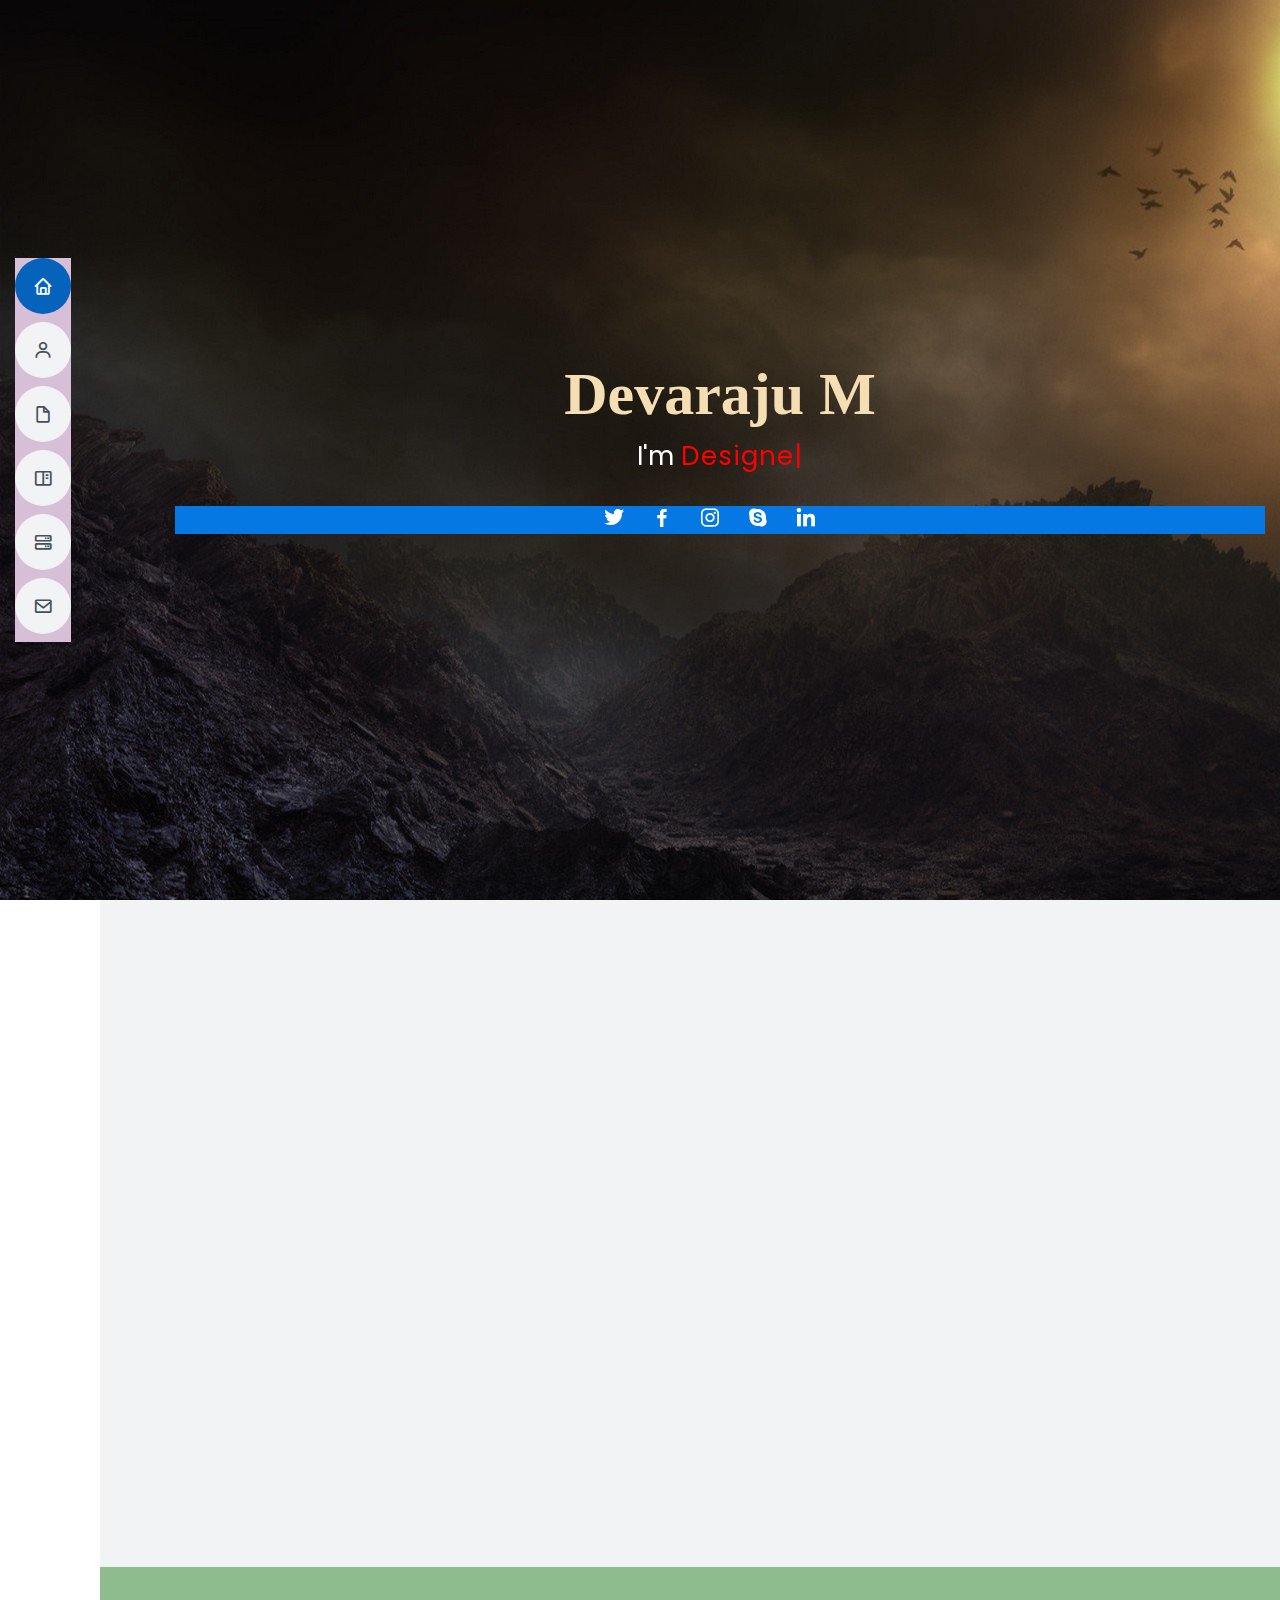
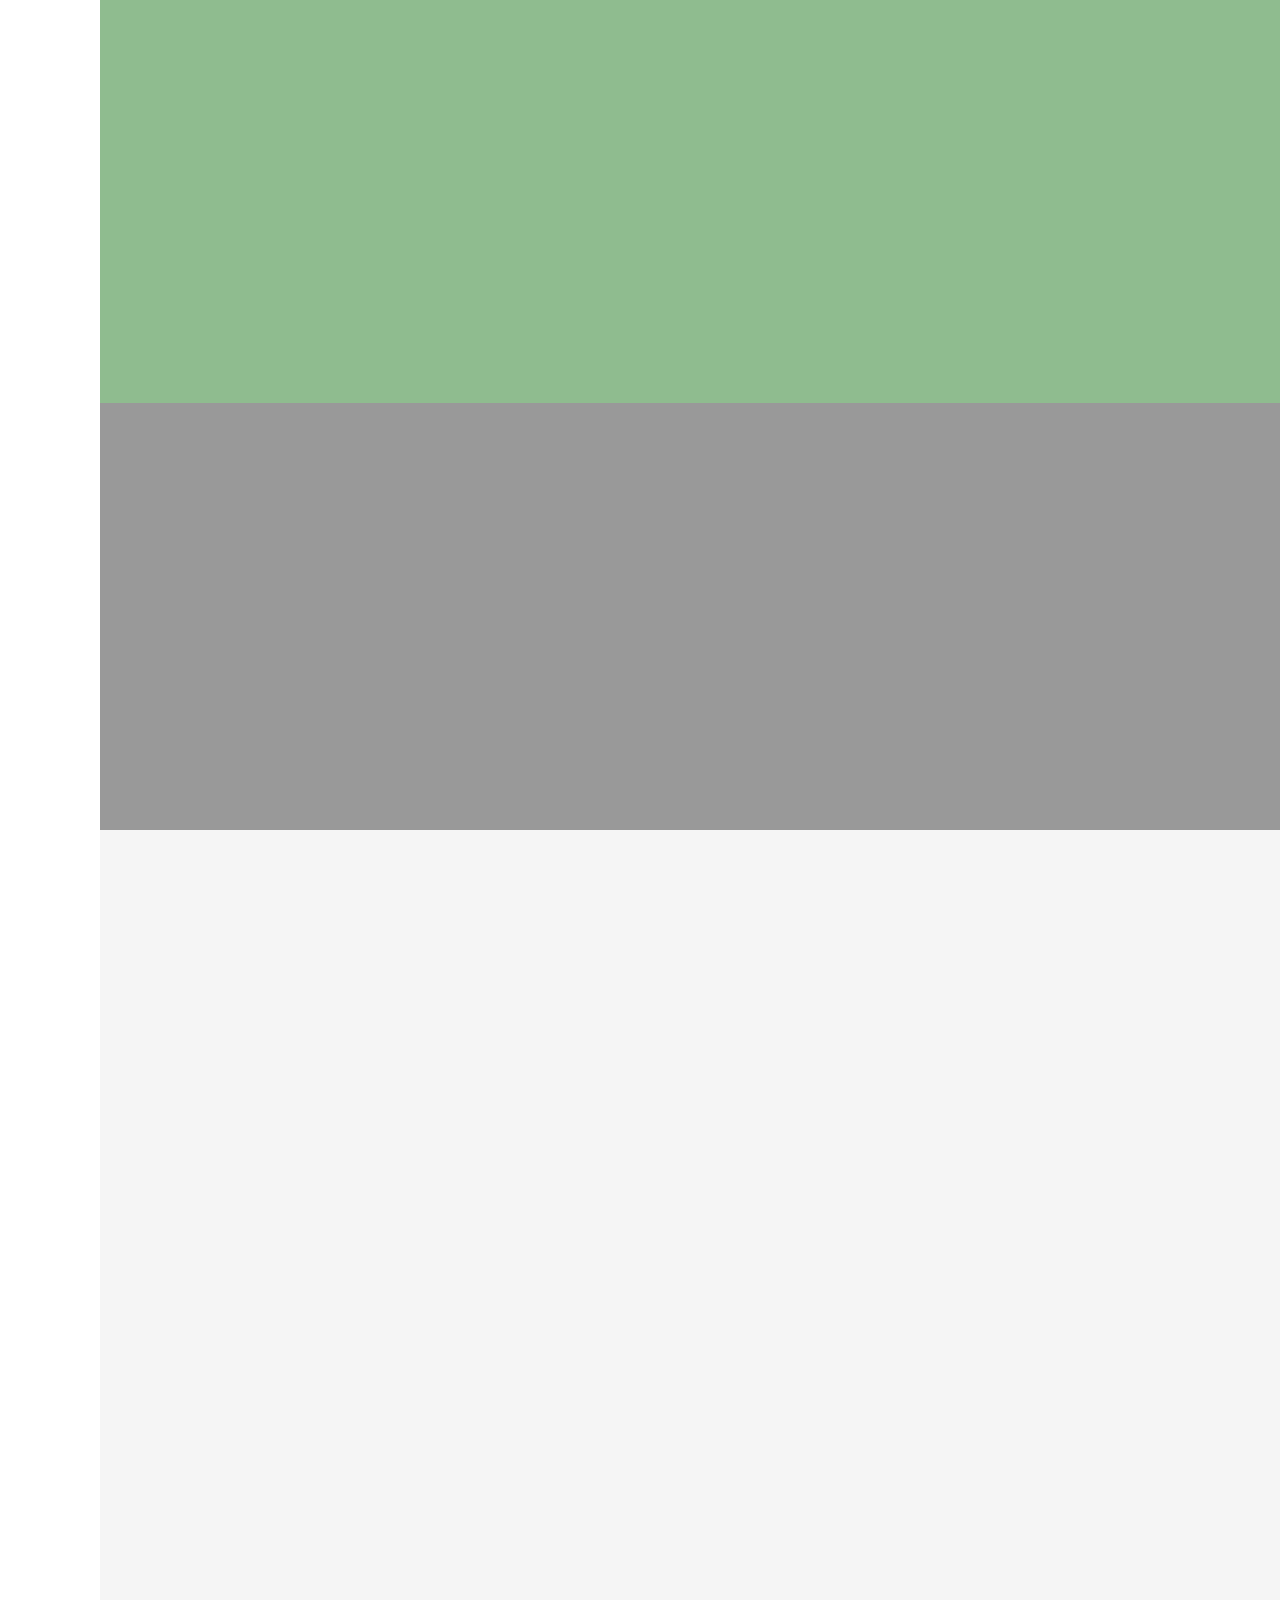
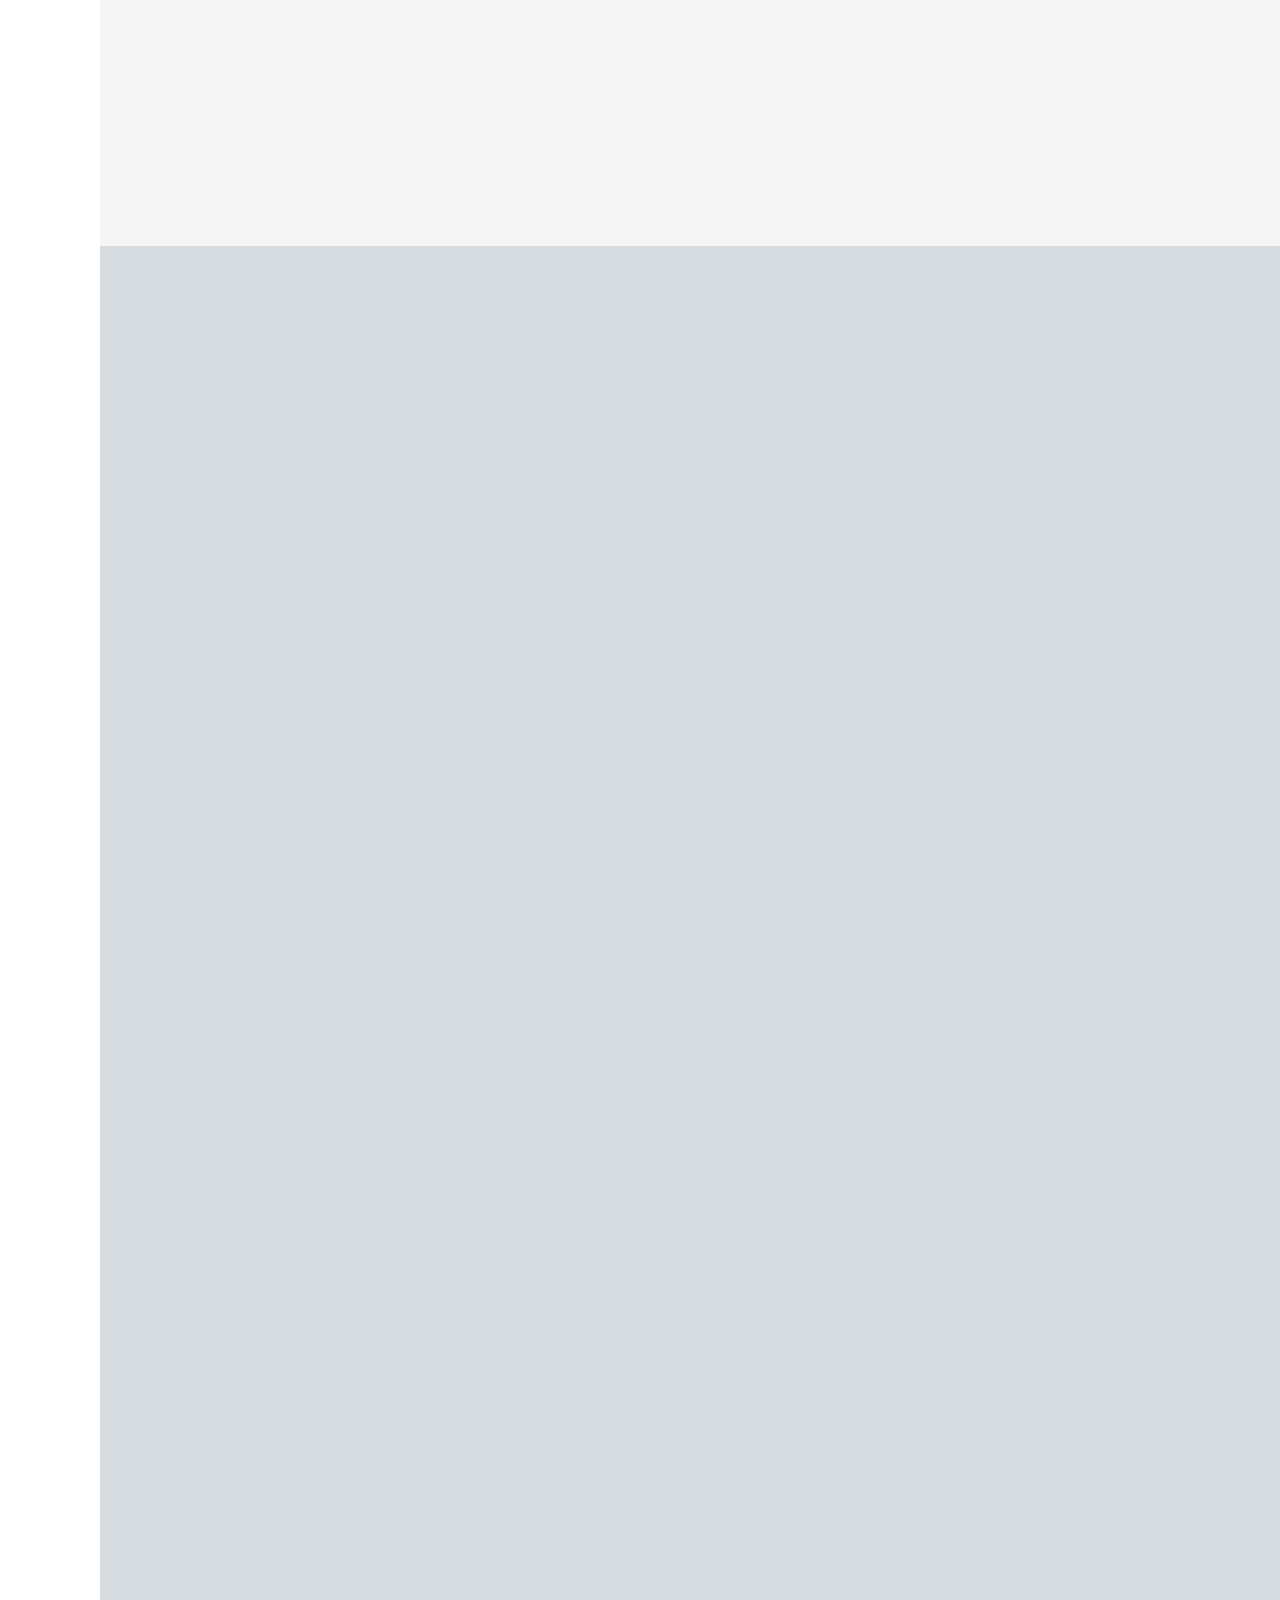
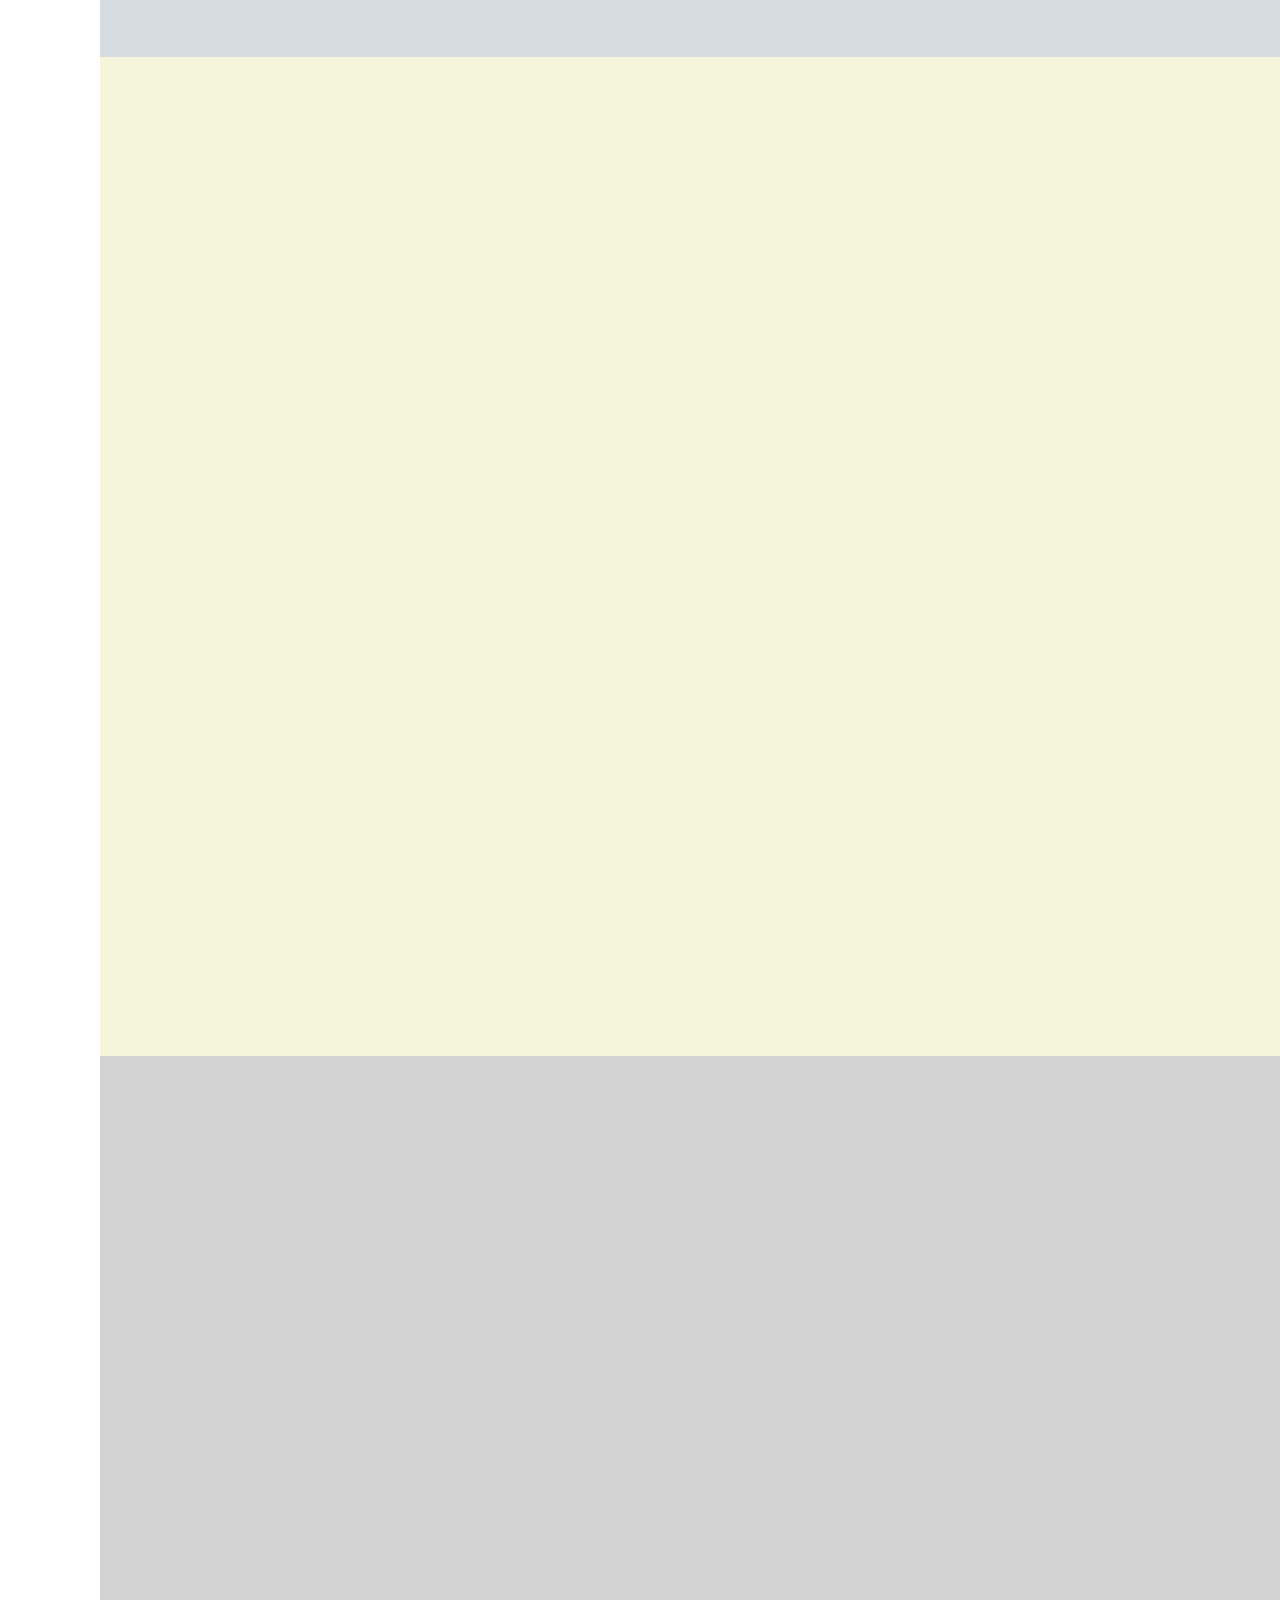
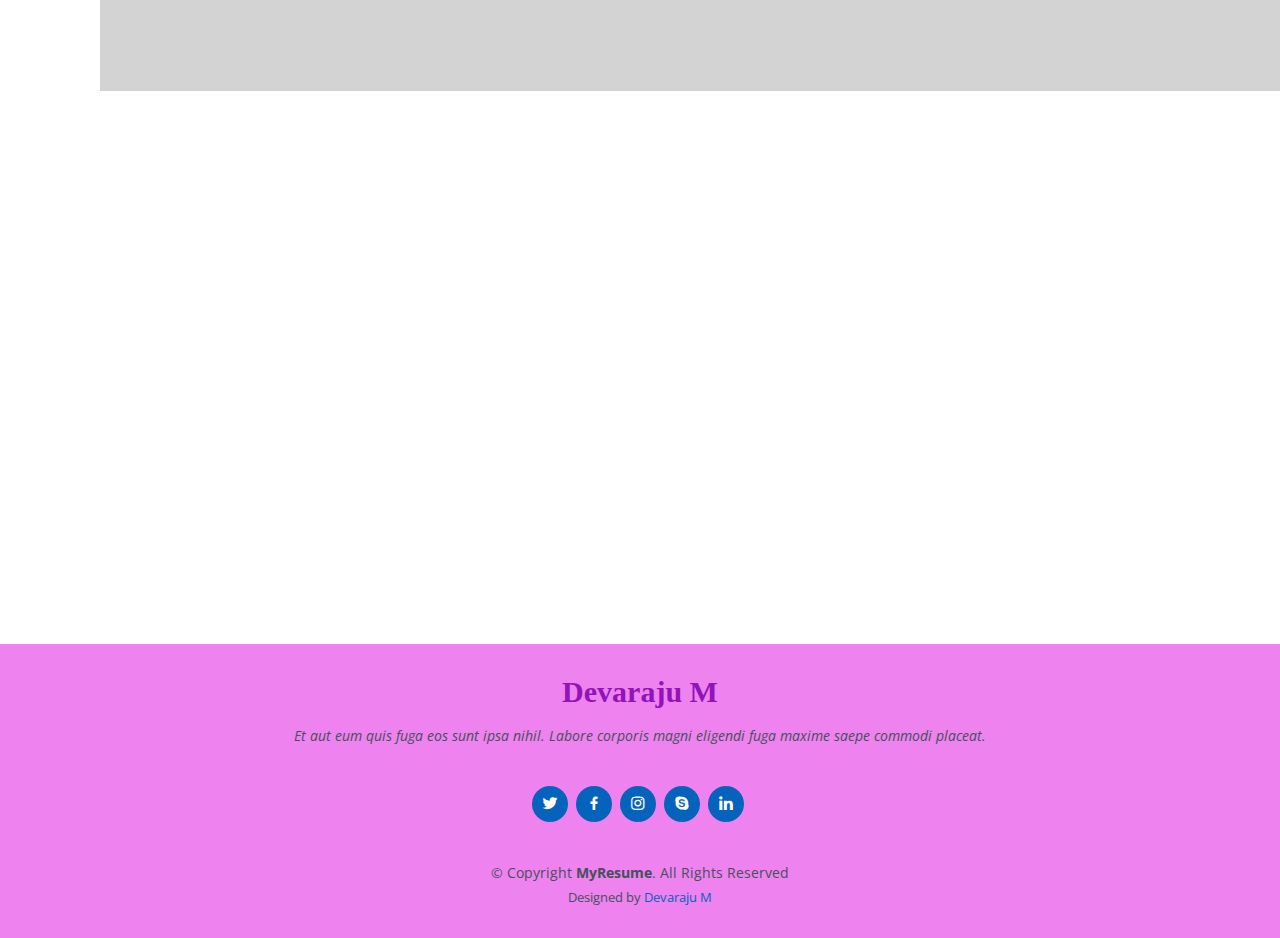
==== commit 88eb8a15: "Update index.html" ====
--- a/templates/index.html
+++ b/templates/index.html
@@ -80,7 +80,7 @@
 
         <div class="section-title">
           <h2>About</h2>
-          <p>Magnam dolores commodi suscipit. Necessitatibus eius consequatur ex aliquid fuga eum quidem. Sit sint consectetur velit. Quisquam quos quisquam cupiditate. Et nemo qui impedit suscipit alias ea. Quia fugiat sit in iste officiis commodi quidem hic quas.</p>
+          <p>I've worked hard in my education and now I'm ready to apply my knowledge into practice,A lot of my courses involved working with real companies to solve real problems.</p>
         </div>
 
         <div class="row">
@@ -739,4 +739,4 @@
 
 </body>
 
-</html>+</html>
--- a/static/assets/css/style.css
+++ b/static/assets/css/style.css
@@ -274,7 +274,7 @@
   line-height: 56px;
   color: wheat; 
   align-items: center; 
-  font-family: 'Times New Roman', Times, serif
+  font-family: 'Times New Roman', Times, serif;
 }
 
 #hero p {
@@ -1222,7 +1222,7 @@
 }
 #footer .h3{
   font-size: 30px;
-  font-family: 'Franklin Gothic Medium', 'Arial Narrow', Arial, sans-serif;
+  font-family: cursive;
   color: #272829;
 }
 #footer .social-links a:hover {
